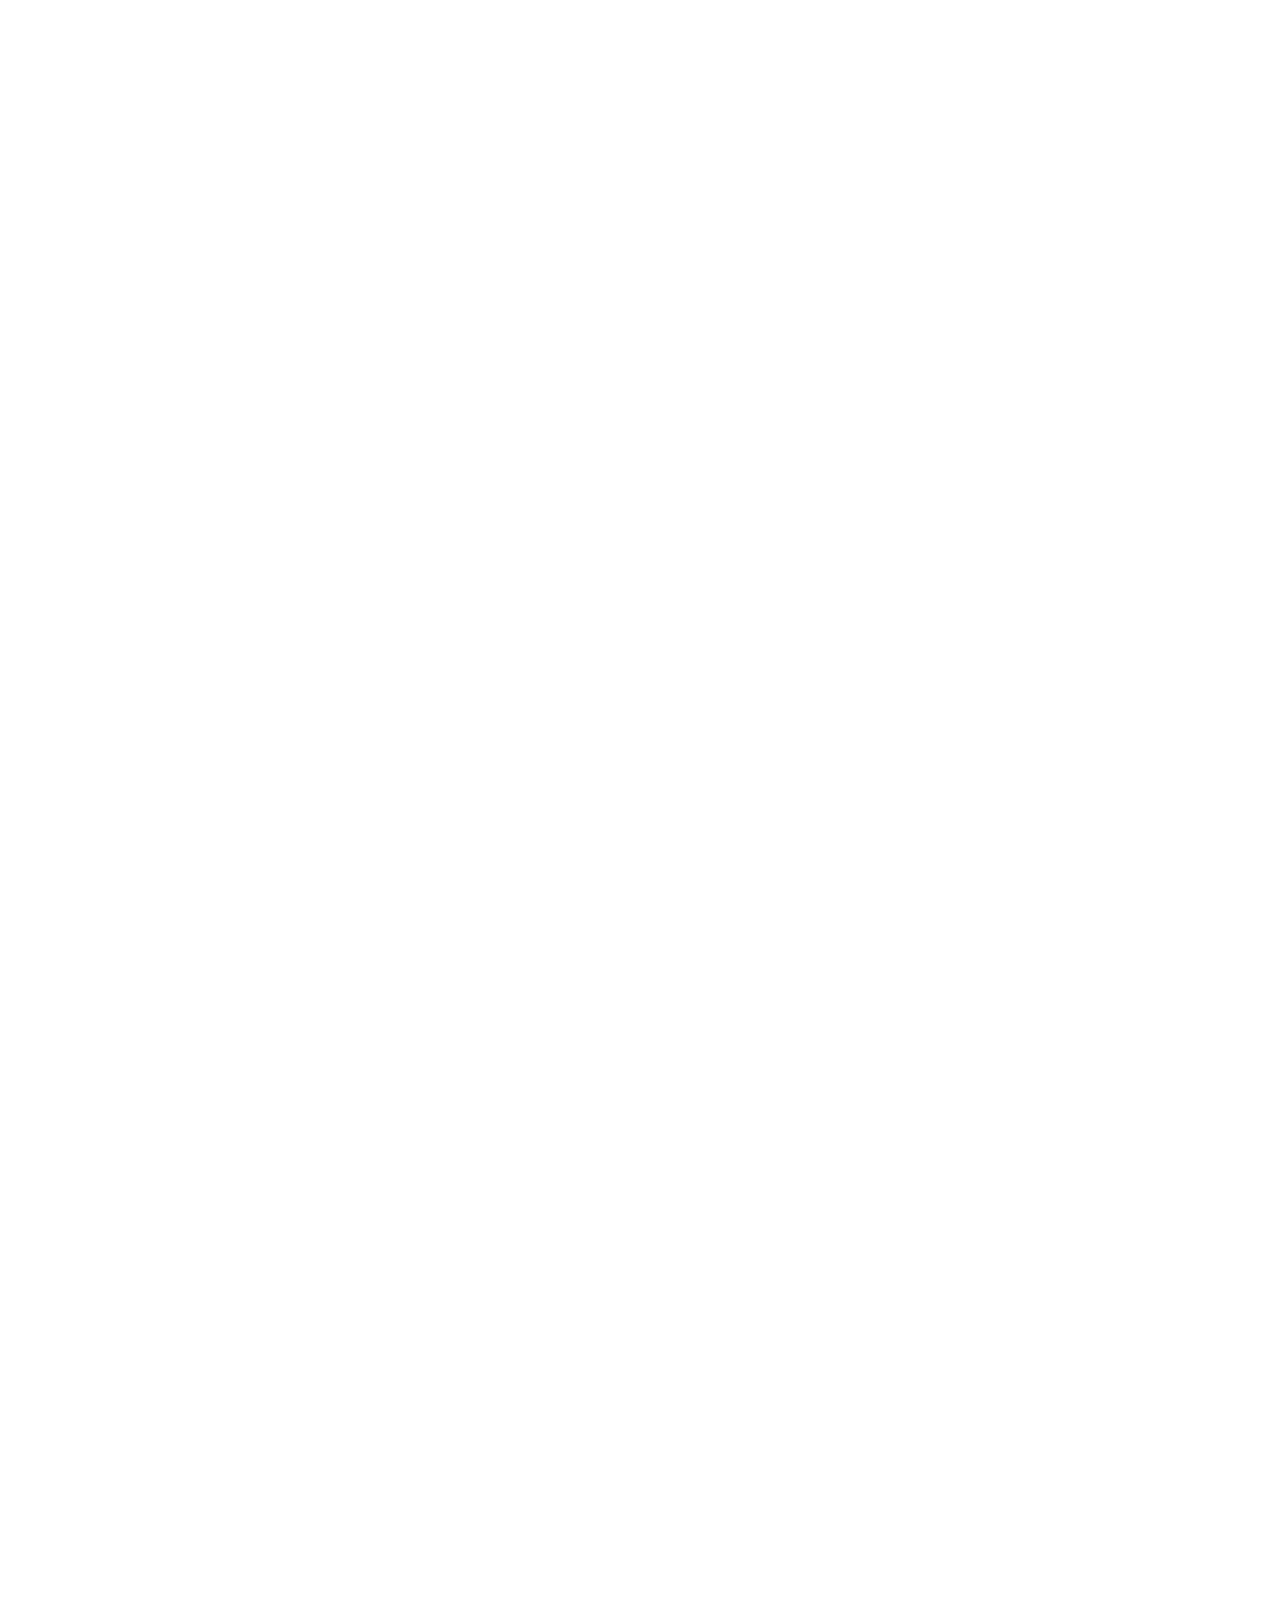
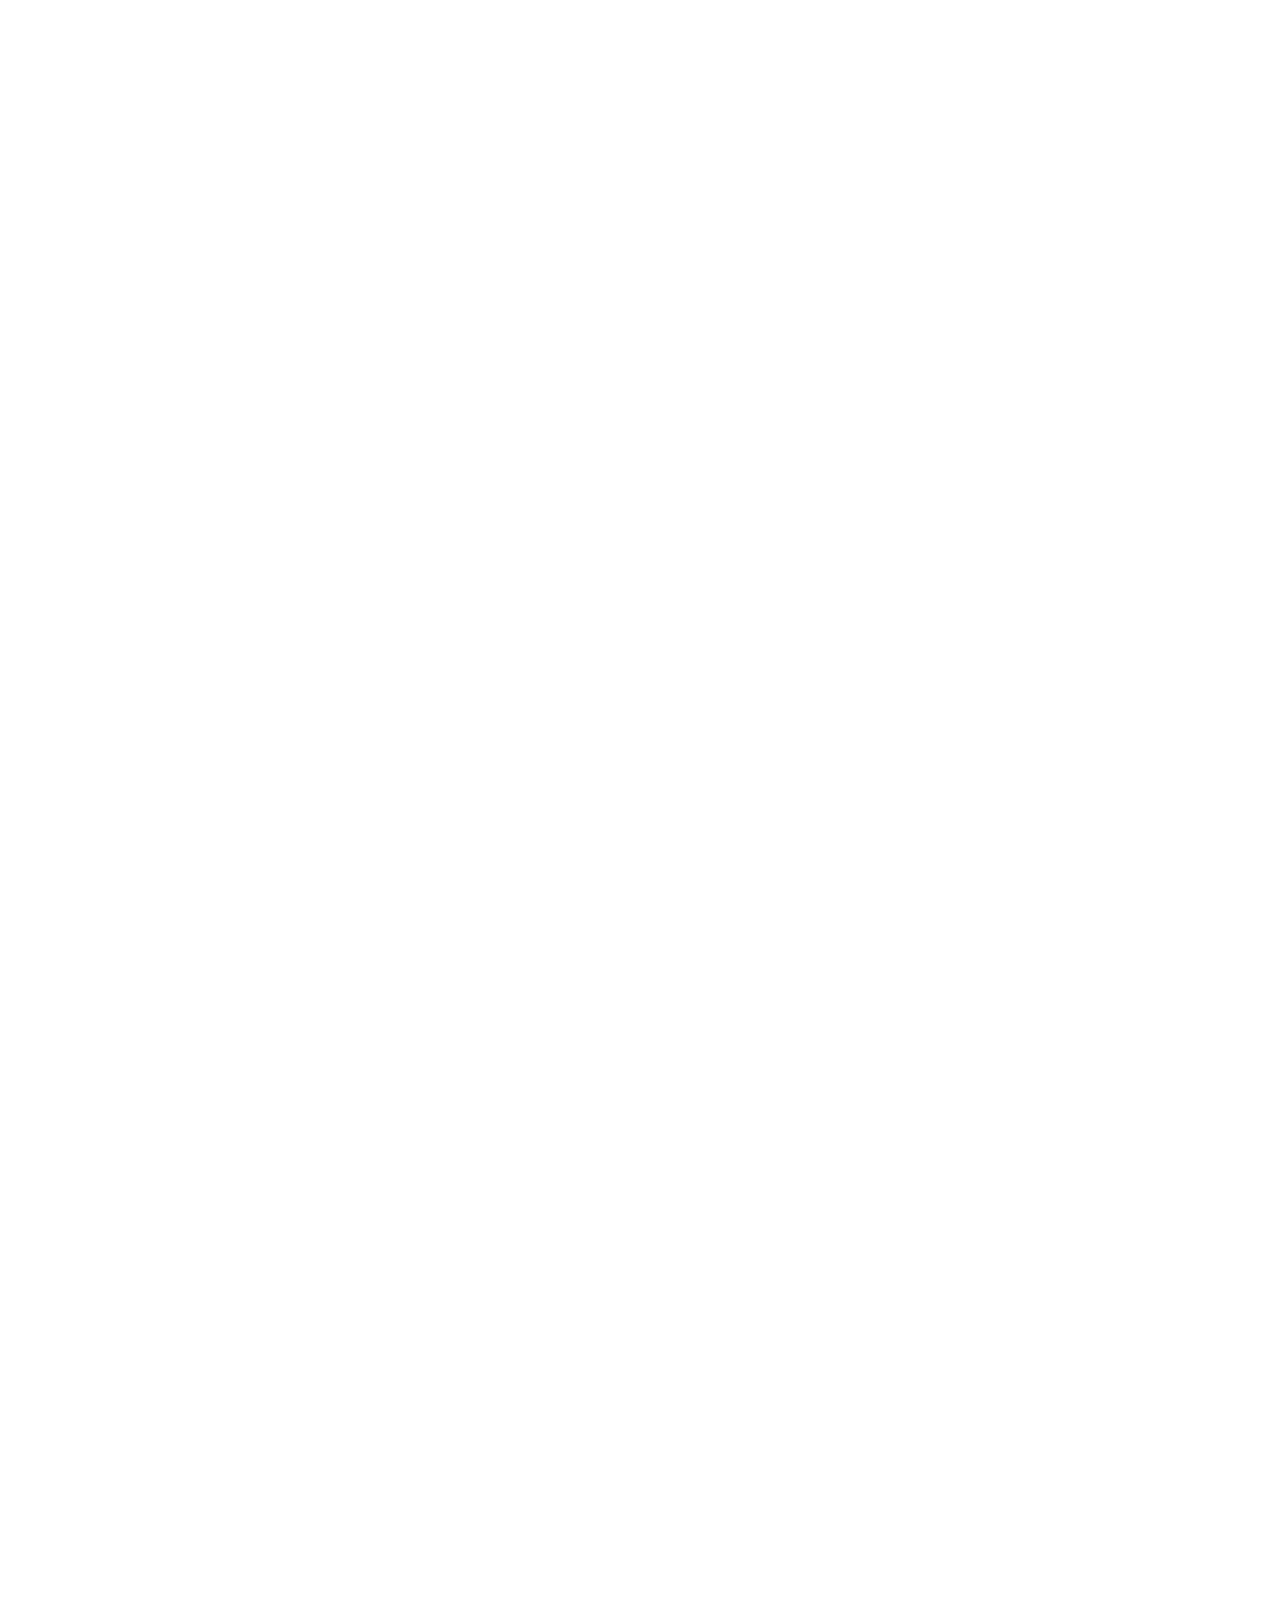
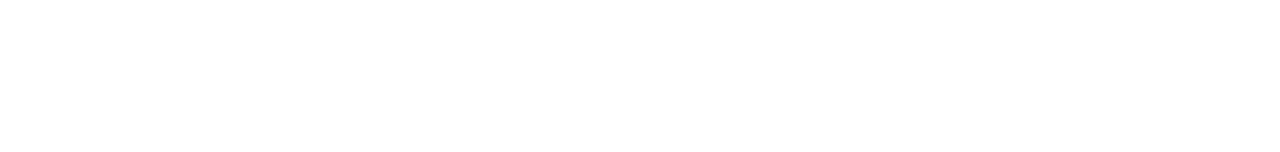
==== about/index.html @ 56423603 "WIP" ====
<!DOCTYPE html>
<html lang="en">
    <head>
        <title>DraftRealm</title>
        <meta charset="UTF-8" />
        <meta name="viewport" content="width=device-width, initial-scale=1" />
        <!--===============================================================================================-->
        <link rel="icon" type="image/png" href="../images/icons/favicon.png" />
        <!--===============================================================================================-->
        <link
            rel="stylesheet"
            type="text/css"
            href="../vendor/bootstrap/css/bootstrap.min.css"
        />
        <!--===============================================================================================-->
        <link
            rel="stylesheet"
            type="text/css"
            href="../fonts/font-awesome-4.7.0/css/font-awesome.min.css"
        />
        <!--===============================================================================================-->
        <link
            rel="stylesheet"
            type="text/css"
            href="../fonts/themify/themify-icons.css"
        />
        <!--===============================================================================================-->
        <link
            rel="stylesheet"
            type="text/css"
            href="../vendor/animate/animate.css"
        />
        <!--===============================================================================================-->
        <link
            rel="stylesheet"
            type="text/css"
            href="../vendor/css-hamburgers/hamburgers.min.css"
        />
        <!--===============================================================================================-->
        <link
            rel="stylesheet"
            type="text/css"
            href="../vendor/animsition/css/animsition.min.css"
        />
        <!--===============================================================================================-->
        <link
            rel="stylesheet"
            type="text/css"
            href="../vendor/select2/select2.min.css"
        />
        <!--===============================================================================================-->
        <link
            rel="stylesheet"
            type="text/css"
            href="../vendor/daterangepicker/daterangepicker.css"
        />
        <!--===============================================================================================-->
        <link
            rel="stylesheet"
            type="text/css"
            href="../vendor/slick/slick.css"
        />
        <!--===============================================================================================-->
        <link
            rel="stylesheet"
            type="text/css"
            href="../vendor/lightbox2/css/lightbox.min.css"
        />
        <!--===============================================================================================-->
        <link rel="stylesheet" type="text/css" href="../css/util.css" />
        <link rel="stylesheet" type="text/css" href="../css/main.css" />
        <!--===============================================================================================-->
    </head>
    <body class="animsition">
        <!-- Header -->
        <header>
            <!-- Header desktop -->
            <div class="wrap-menu-header gradient1 trans-0-4">
                <div class="container h-full">
                    <div class="wrap_header trans-0-3">
                        <!-- Logo -->
                        <a href="../index.html">
                            <h4 style="font-weight: bold; color: #ec1d25">
                                DraftRealm
                            </h4>
                        </a>

                        <!-- Social -->
                        <div class="social flex-w flex-l-m p-r-20">
                            <button
                                class="btn-show-sidebar m-l-33 trans-0-4"
                            ></button>
                        </div>
                    </div>
                </div>
            </div>
        </header>

        <!-- Sidebar -->
        <aside class="sidebar trans-0-4">
            <!-- Button Sidebar ausblenden -->
            <button
                class="btn-hide-sidebar ti-close color0-hov trans-0-4"
            ></button>

            <!-- - -->
            <ul class="menu-sidebar p-t-95 p-b-70">
                <li class="t-center m-b-13">
                    <a href="../index.html" class="txt19">Home</a>
                </li>

                <li class="t-center m-b-13">
                    <a href="../about/index.html" class="txt19">About us</a>
                </li>

                <li class="t-center m-b-13">
                    <a href="../services/index.html" class="txt19">Services</a>
                </li>

                <li class="t-center m-b-13">
                    <a href="../blog/index.html" class="txt19">Blog</a>
                </li>

                <li class="t-center m-b-33">
                    <a href="../contact/index.html" class="txt19">Contact</a>
                </li>
            </ul>

            <!-- - -->
        </aside>

        <section
            class="bg-title-page flex-c-m p-t-160 p-b-80 p-l-15 p-r-15"
            style="background-image: url(../images/bg-title-page-04.jpg)"
        >
            <h2 class="tit6 t-center">About Us</h2>
        </section>

        <!-- Our Story -->
        <section class="bg2-pattern p-t-116 p-b-110 t-center p-l-15 p-r-15">
            <span class="tit2 t-center">
                Passion for Fantasy Sports, Powered by Innovation
            </span>

            <h3 class="tit3 t-center m-b-35 m-t-5">
                Our Journey into the World of Fantasy Sports
            </h3>

            <p class="t-center size32 m-l-r-auto">
                Designs by Kkcreations proudly brings you an immersive fantasy
                sports experience built on a deep passion for gaming, data, and
                competition. Our platform was founded by enthusiasts who dreamed
                of turning strategy and sports knowledge into engaging
                entertainment and rewarding interaction. What started as a small
                project among friends quickly evolved into a growing community
                where every fan, beginner or expert, can challenge themselves
                and Earn Gift Code rewards while competing in thrilling virtual
                leagues.
                <br /><br />
                We set out with a simple yet ambitious goal: to revolutionize
                how fans engage with sports by delivering a fantasy experience
                that’s exciting, intuitive, and rewarding. With a blend of
                creativity and advanced digital tools, we ensure every player
                can craft their dream team and feel the adrenaline of every
                matchday. Our user-centric platform combines rich statistics,
                interactive features, and a streamlined interface to offer the
                ultimate fantasy challenge.
                <br /><br />
                At the heart of everything we do is the community. Every fantasy
                manager matters to us. We work tirelessly to provide a secure,
                fun, and rewarding platform where strategy meets passion. Our
                mission is not just to host fantasy leagues—but to build a
                culture where sports intelligence is celebrated and rewarded.
                With every update, every new feature, and every contest, we
                strive to be your number one choice for fantasy sports.
            </p>
        </section>

        <!-- Business Conferences -->
        <section class="bg1-pattern p-t-120 p-b-105">
            <div class="container">
                <!-- Fantasy Tech -->
                <div class="row">
                    <div class="col-md-6 p-t-45 p-b-30">
                        <div class="wrap-text-business t-center">
                            <span class="tit2 t-center">
                                Next-Gen Fantasy Tools
                            </span>

                            <h3 class="tit3 t-center m-b-35 m-t-5">
                                Technology That Elevates Your Game
                            </h3>

                            <p class="t-center m-b-22 size3 m-l-r-auto">
                                We use cutting-edge technology to offer you an
                                unmatched fantasy sports experience. Our system
                                features real-time analytics, dynamic scoring,
                                and in-depth performance data so you can make
                                informed decisions for your team. With
                                easy-to-navigate dashboards and intuitive team
                                management tools, you stay ahead of the game.
                                Every week, every trade, every lineup
                                matters—and we give you the tech to make every
                                move count. Whether you're strategizing for a
                                big matchup or fine-tuning your roster, we’re
                                here to help you compete smart and Earn Gift
                                Code rewards for top performance.
                            </p>
                        </div>
                    </div>

                    <div class="col-md-6 p-b-30">
                        <div
                            class="wrap-pic-business size2 bo-rad-10 hov-img-zoom m-l-r-auto"
                        >
                            <img src="../images/about2.jpg" alt="IMG-OUR" />
                        </div>
                    </div>
                </div>

                <!-- Custom Fantasy Solutions -->
                <div class="row p-t-170">
                    <div class="col-md-6 p-b-30">
                        <div
                            class="wrap-pic-custom size2 bo-rad-10 hov-img-zoom m-l-r-auto"
                        >
                            <img src="../images/about3.jpg" alt="IMG-OUR" />
                        </div>
                    </div>

                    <div class="col-md-6 p-t-45 p-b-30">
                        <div class="wrap-text-custom t-center">
                            <span class="tit2 t-center">
                                Personalized Fantasy Support
                            </span>

                            <h3 class="tit3 t-center m-b-35 m-t-5">
                                Mission, Vision & Player Goals
                            </h3>

                            <p class="t-center m-b-22 size3 m-l-r-auto">
                                Our mission is to make fantasy sports more
                                accessible, strategic, and fun for all
                                players—while offering exciting ways to Earn
                                Gift Code rewards. We envision a world where
                                fans become team managers, where decisions
                                matter, and where every user can compete with
                                confidence. We tailor our services to match your
                                needs, whether you're entering your first league
                                or managing a dynasty team. Designs by
                                Kkcreations delivers personalized insights,
                                friendly support, and creative enhancements to
                                help you reach your fantasy goals. Join our
                                fantasy family and take your sports passion to
                                the next level.
                            </p>
                        </div>
                    </div>
                </div>
            </div>
        </section>

        <!-- Footer -->
        <footer class="bg1">
            <div class="container p-t-40 p-b-70">
                <div class="row">
                    <div class="col-sm-6 col-md-4 p-t-50">
                        <!-- - -->
                        <h4 class="txt13 m-b-33">Reach Out</h4>

                        <ul class="m-b-70">
                            <li class="txt14 m-b-14">
                                <i
                                    class="fa fa-map-marker fs-16 dis-inline-block size19"
                                    aria-hidden="true"
                                ></i>
                                Hobart St, North Perth WA 6006, Australia
                            </li>

                            <li class="txt14 m-b-14">
                                <i
                                    class="fa fa-phone fs-16 dis-inline-block size19"
                                    aria-hidden="true"
                                ></i>
                                +61413426409
                            </li>

                            <li class="txt14 m-b-14">
                                <i
                                    class="fa fa-envelope fs-13 dis-inline-block size19"
                                    aria-hidden="true"
                                ></i>
                                draft_realm@gmail.com
                            </li>
                        </ul>
                    </div>

                    <div class="col-sm-6 col-md-4 p-t-50">
                        <!-- - -->
                        <h4 class="txt13 m-b-33">Quick Links</h4>
                        <ul style="display: flex; flex-direction: column">
                            <li><a href="index.html">Home</a></li>
                            <li><a href="../about/index.html">About Us</a></li>
                            <li>
                                <a href="../privacy/index.html"
                                    >Privacy Policy</a
                                >
                            </li>
                            <li>
                                <a href="../terms/index.html"
                                    >Terms and Conditions</a
                                >
                            </li>
                        </ul>
                    </div>

                    <div class="col-sm-6 col-md-4 p-t-50">
                        <!-- - -->
                        <h4 class="txt13 m-b-32">Game Time</h4>
                        <ul>
                            <li class="txt14">Live Drafts: 24/7</li>
                            <li class="txt14">Fantasy Challenges: Every Day</li>
                        </ul>
                    </div>
                </div>
            </div>
        </footer>

        <!-- Back to top -->
        <div class="btn-back-to-top bg0-hov" id="myBtn">
            <span class="symbol-btn-back-to-top">
                <i class="fa fa-angle-double-up" aria-hidden="true"></i>
            </span>
        </div>

        <!-- Cookie banner -->
        <div class="cookie-wrapper show">
            <div>
                <i class="bx bx-cookie"></i>
                <h2 style="text-align: center">Cookie Consent</h2>
            </div>

            <div class="data">
                <p>
                    We use cookies to enhance your fantasy sports journey. Enjoy
                    personalized league suggestions, live stats, and more.
                    <a href="cookie-policy.html">Learn more...</a>
                </p>
            </div>

            <div class="buttons">
                <button class="cookie-button" id="acceptBtn">Accept</button>
                <button class="cookie-button" id="declineBtn">Decline</button>
            </div>
        </div>
        <!-- End Cookie banner -->

        <!-- Container Selection1 -->
        <div id="dropDownSelect1"></div>

        <!-- Modal Video 01-->
        <div
            class="modal fade"
            id="modal-video-01"
            tabindex="-1"
            role="dialog"
            aria-hidden="true"
        >
            <div class="modal-dialog" role="document" data-dismiss="modal">
                <div
                    class="close-mo-video-01 trans-0-4"
                    data-dismiss="modal"
                    aria-label="Close"
                >
                    &times;
                </div>

                <div class="wrap-video-mo-01">
                    <div class="w-full wrap-pic-w op-0-0">
                        <img src="../images/icons/video-16-9.jpg" alt="IMG" />
                    </div>
                    <div class="video-mo-01">
                        <iframe
                            src="https://www.youtube.com/embed/5k1hSu2gdKE?rel=0&amp;showinfo=0"
                            allowfullscreen
                        ></iframe>
                    </div>
                </div>
            </div>
        </div>

        <!--===============================================================================================-->
        <script src="https://ajax.googleapis.com/ajax/libs/jquery/3.6.4/jquery.min.js"></script>
        <script
            type="text/javascript"
            src="../vendor/jquery/jquery-3.2.1.min.js"
        ></script>
        <!--===============================================================================================-->
        <script
            type="text/javascript"
            src="../vendor/animsition/js/animsition.min.js"
        ></script>
        <!--===============================================================================================-->
        <script
            type="text/javascript"
            src="../vendor/bootstrap/js/popper.js"
        ></script>
        <script
            type="text/javascript"
            src="../vendor/bootstrap/js/bootstrap.min.js"
        ></script>
        <!--===============================================================================================-->
        <script
            type="text/javascript"
            src="../vendor/select2/select2.min.js"
        ></script>
        <!--===============================================================================================-->
        <script
            type="text/javascript"
            src="../vendor/daterangepicker/moment.min.js"
        ></script>
        <script
            type="text/javascript"
            src="../vendor/daterangepicker/daterangepicker.js"
        ></script>
        <!--===============================================================================================-->
        <script
            type="text/javascript"
            src="../vendor/slick/slick.min.js"
        ></script>
        <script type="text/javascript" src="../js/slick-custom.js"></script>
        <!--===============================================================================================-->
        <script
            type="text/javascript"
            src="../vendor/parallax100/parallax100.js"
        ></script>
        <script type="text/javascript">
            $(".parallax100").parallax100();
        </script>
        <!--===============================================================================================-->
        <script
            type="text/javascript"
            src="../vendor/countdowntime/countdowntime.js"
        ></script>
        <!--===============================================================================================-->
        <script
            type="text/javascript"
            src="../vendor/lightbox2/js/lightbox.min.js"
        ></script>
        <!--===============================================================================================-->
        <script src="../js/main.js"></script>
        <script src="../js/cookiebanner.js"></script>
    </body>
</html>
---- fonts/themify/themify-icons.css ----
@font-face {
	font-family: 'themify';
	src:url('fonts/themify.eot?-fvbane');
	src:url('fonts/themify.eot?#iefix-fvbane') format('embedded-opentype'),
		url('fonts/themify.woff?-fvbane') format('woff'),
		url('fonts/themify.ttf?-fvbane') format('truetype'),
		url('fonts/themify.svg?-fvbane#themify') format('svg');
	font-weight: normal;
	font-style: normal;
}

[class^="ti-"], [class*=" ti-"] {
	font-family: 'themify';
	speak: none;
	font-style: normal;
	font-weight: normal;
	font-variant: normal;
	text-transform: none;
	line-height: 1;

	/* Better Font Rendering =========== */
	-webkit-font-smoothing: antialiased;
	-moz-osx-font-smoothing: grayscale;
}

.ti-wand:before {
	content: "\e600";
}
.ti-volume:before {
	content: "\e601";
}
.ti-user:before {
	content: "\e602";
}
.ti-unlock:before {
	content: "\e603";
}
.ti-unlink:before {
	content: "\e604";
}
.ti-trash:before {
	content: "\e605";
}
.ti-thought:before {
	content: "\e606";
}
.ti-target:before {
	content: "\e607";
}
.ti-tag:before {
	content: "\e608";
}
.ti-tablet:before {
	content: "\e609";
}
.ti-star:before {
	content: "\e60a";
}
.ti-spray:before {
	content: "\e60b";
}
.ti-signal:before {
	content: "\e60c";
}
.ti-shopping-cart:before {
	content: "\e60d";
}
.ti-shopping-cart-full:before {
	content: "\e60e";
}
.ti-settings:before {
	content: "\e60f";
}
.ti-search:before {
	content: "\e610";
}
.ti-zoom-in:before {
	content: "\e611";
}
.ti-zoom-out:before {
	content: "\e612";
}
.ti-cut:before {
	content: "\e613";
}
.ti-ruler:before {
	content: "\e614";
}
.ti-ruler-pencil:before {
	content: "\e615";
}
.ti-ruler-alt:before {
	content: "\e616";
}
.ti-bookmark:before {
	content: "\e617";
}
.ti-bookmark-alt:before {
	content: "\e618";
}
.ti-reload:before {
	content: "\e619";
}
.ti-plus:before {
	content: "\e61a";
}
.ti-pin:before {
	content: "\e61b";
}
.ti-pencil:before {
	content: "\e61c";
}
.ti-pencil-alt:before {
	content: "\e61d";
}
.ti-paint-roller:before {
	content: "\e61e";
}
.ti-paint-bucket:before {
	content: "\e61f";
}
.ti-na:before {
	content: "\e620";
}
.ti-mobile:before {
	content: "\e621";
}
.ti-minus:before {
	content: "\e622";
}
.ti-medall:before {
	content: "\e623";
}
.ti-medall-alt:before {
	content: "\e624";
}
.ti-marker:before {
	content: "\e625";
}
.ti-marker-alt:before {
	content: "\e626";
}
.ti-arrow-up:before {
	content: "\e627";
}
.ti-arrow-right:before {
	content: "\e628";
}
.ti-arrow-left:before {
	content: "\e629";
}
.ti-arrow-down:before {
	content: "\e62a";
}
.ti-lock:before {
	content: "\e62b";
}
.ti-location-arrow:before {
	content: "\e62c";
}
.ti-link:before {
	content: "\e62d";
}
.ti-layout:before {
	content: "\e62e";
}
.ti-layers:before {
	content: "\e62f";
}
.ti-layers-alt:before {
	content: "\e630";
}
.ti-key:before {
	content: "\e631";
}
.ti-import:before {
	content: "\e632";
}
.ti-image:before {
	content: "\e633";
}
.ti-heart:before {
	content: "\e634";
}
.ti-heart-broken:before {
	content: "\e635";
}
.ti-hand-stop:before {
	content: "\e636";
}
.ti-hand-open:before {
	content: "\e637";
}
.ti-hand-drag:before {
	content: "\e638";
}
.ti-folder:before {
	content: "\e639";
}
.ti-flag:before {
	content: "\e63a";
}
.ti-flag-alt:before {
	content: "\e63b";
}
.ti-flag-alt-2:before {
	content: "\e63c";
}
.ti-eye:before {
	content: "\e63d";
}
.ti-export:before {
	content: "\e63e";
}
.ti-exchange-vertical:before {
	content: "\e63f";
}
.ti-desktop:before {
	content: "\e640";
}
.ti-cup:before {
	content: "\e641";
}
.ti-crown:before {
	content: "\e642";
}
.ti-comments:before {
	content: "\e643";
}
.ti-comment:before {
	content: "\e644";
}
.ti-comment-alt:before {
	content: "\e645";
}
.ti-close:before {
	content: "\e646";
}
.ti-clip:before {
	content: "\e647";
}
.ti-angle-up:before {
	content: "\e648";
}
.ti-angle-right:before {
	content: "\e649";
}
.ti-angle-left:before {
	content: "\e64a";
}
.ti-angle-down:before {
	content: "\e64b";
}
.ti-check:before {
	content: "\e64c";
}
.ti-check-box:before {
	content: "\e64d";
}
.ti-camera:before {
	content: "\e64e";
}
.ti-announcement:before {
	content: "\e64f";
}
.ti-brush:before {
	content: "\e650";
}
.ti-briefcase:before {
	content: "\e651";
}
.ti-bolt:before {
	content: "\e652";
}
.ti-bolt-alt:before {
	content: "\e653";
}
.ti-blackboard:before {
	content: "\e654";
}
.ti-bag:before {
	content: "\e655";
}
.ti-move:before {
	content: "\e656";
}
.ti-arrows-vertical:before {
	content: "\e657";
}
.ti-arrows-horizontal:before {
	content: "\e658";
}
.ti-fullscreen:before {
	content: "\e659";
}
.ti-arrow-top-right:before {
	content: "\e65a";
}
.ti-arrow-top-left:before {
	content: "\e65b";
}
.ti-arrow-circle-up:before {
	content: "\e65c";
}
.ti-arrow-circle-right:before {
	content: "\e65d";
}
.ti-arrow-circle-left:before {
	content: "\e65e";
}
.ti-arrow-circle-down:before {
	content: "\e65f";
}
.ti-angle-double-up:before {
	content: "\e660";
}
.ti-angle-double-right:before {
	content: "\e661";
}
.ti-angle-double-left:before {
	content: "\e662";
}
.ti-angle-double-down:before {
	content: "\e663";
}
.ti-zip:before {
	content: "\e664";
}
.ti-world:before {
	content: "\e665";
}
.ti-wheelchair:before {
	content: "\e666";
}
.ti-view-list:before {
	content: "\e667";
}
.ti-view-list-alt:before {
	content: "\e668";
}
.ti-view-grid:before {
	content: "\e669";
}
.ti-uppercase:before {
	content: "\e66a";
}
.ti-upload:before {
	content: "\e66b";
}
.ti-underline:before {
	content: "\e66c";
}
.ti-truck:before {
	content: "\e66d";
}
.ti-timer:before {
	content: "\e66e";
}
.ti-ticket:before {
	content: "\e66f";
}
.ti-thumb-up:before {
	content: "\e670";
}
.ti-thumb-down:before {
	content: "\e671";
}
.ti-text:before {
	content: "\e672";
}
.ti-stats-up:before {
	content: "\e673";
}
.ti-stats-down:before {
	content: "\e674";
}
.ti-split-v:before {
	content: "\e675";
}
.ti-split-h:before {
	content: "\e676";
}
.ti-smallcap:before {
	content: "\e677";
}
.ti-shine:before {
	content: "\e678";
}
.ti-shift-right:before {
	content: "\e679";
}
.ti-shift-left:before {
	content: "\e67a";
}
.ti-shield:before {
	content: "\e67b";
}
.ti-notepad:before {
	content: "\e67c";
}
.ti-server:before {
	content: "\e67d";
}
.ti-quote-right:before {
	content: "\e67e";
}
.ti-quote-left:before {
	content: "\e67f";
}
.ti-pulse:before {
	content: "\e680";
}
.ti-printer:before {
	content: "\e681";
}
.ti-power-off:before {
	content: "\e682";
}
.ti-plug:before {
	content: "\e683";
}
.ti-pie-chart:before {
	content: "\e684";
}
.ti-paragraph:before {
	content: "\e685";
}
.ti-panel:before {
	content: "\e686";
}
.ti-package:before {
	content: "\e687";
}
.ti-music:before {
	content: "\e688";
}
.ti-music-alt:before {
	content: "\e689";
}
.ti-mouse:before {
	content: "\e68a";
}
.ti-mouse-alt:before {
	content: "\e68b";
}
.ti-money:before {
	content: "\e68c";
}
.ti-microphone:before {
	content: "\e68d";
}
.ti-menu:before {
	content: "\e68e";
}
.ti-menu-alt:before {
	content: "\e68f";
}
.ti-map:before {
	content: "\e690";
}
.ti-map-alt:before {
	content: "\e691";
}
.ti-loop:before {
	content: "\e692";
}
.ti-location-pin:before {
	content: "\e693";
}
.ti-list:before {
	content: "\e694";
}
.ti-light-bulb:before {
	content: "\e695";
}
.ti-Italic:before {
	content: "\e696";
}
.ti-info:before {
	content: "\e697";
}
.ti-infinite:before {
	content: "\e698";
}
.ti-id-badge:before {
	content: "\e699";
}
.ti-hummer:before {
	content: "\e69a";
}
.ti-home:before {
	content: "\e69b";
}
.ti-help:before {
	content: "\e69c";
}
.ti-headphone:before {
	content: "\e69d";
}
.ti-harddrives:before {
	content: "\e69e";
}
.ti-harddrive:before {
	content: "\e69f";
}
.ti-gift:before {
	content: "\e6a0";
}
.ti-game:before {
	content: "\e6a1";
}
.ti-filter:before {
	content: "\e6a2";
}
.ti-files:before {
	content: "\e6a3";
}
.ti-file:before {
	content: "\e6a4";
}
.ti-eraser:before {
	content: "\e6a5";
}
.ti-envelope:before {
	content: "\e6a6";
}
.ti-download:before {
	content: "\e6a7";
}
.ti-direction:before {
	content: "\e6a8";
}
.ti-direction-alt:before {
	content: "\e6a9";
}
.ti-dashboard:before {
	content: "\e6aa";
}
.ti-control-stop:before {
	content: "\e6ab";
}
.ti-control-shuffle:before {
	content: "\e6ac";
}
.ti-control-play:before {
	content: "\e6ad";
}
.ti-control-pause:before {
	content: "\e6ae";
}
.ti-control-forward:before {
	content: "\e6af";
}
.ti-control-backward:before {
	content: "\e6b0";
}
.ti-cloud:before {
	content: "\e6b1";
}
.ti-cloud-up:before {
	content: "\e6b2";
}
.ti-cloud-down:before {
	content: "\e6b3";
}
.ti-clipboard:before {
	content: "\e6b4";
}
.ti-car:before {
	content: "\e6b5";
}
.ti-calendar:before {
	content: "\e6b6";
}
.ti-book:before {
	content: "\e6b7";
}
.ti-bell:before {
	content: "\e6b8";
}
.ti-basketball:before {
	content: "\e6b9";
}
.ti-bar-chart:before {
	content: "\e6ba";
}
.ti-bar-chart-alt:before {
	content: "\e6bb";
}
.ti-back-right:before {
	content: "\e6bc";
}
.ti-back-left:before {
	content: "\e6bd";
}
.ti-arrows-corner:before {
	content: "\e6be";
}
.ti-archive:before {
	content: "\e6bf";
}
.ti-anchor:before {
	content: "\e6c0";
}
.ti-align-right:before {
	content: "\e6c1";
}
.ti-align-left:before {
	content: "\e6c2";
}
.ti-align-justify:before {
	content: "\e6c3";
}
.ti-align-center:before {
	content: "\e6c4";
}
.ti-alert:before {
	content: "\e6c5";
}
.ti-alarm-clock:before {
	content: "\e6c6";
}
.ti-agenda:before {
	content: "\e6c7";
}
.ti-write:before {
	content: "\e6c8";
}
.ti-window:before {
	content: "\e6c9";
}
.ti-widgetized:before {
	content: "\e6ca";
}
.ti-widget:before {
	content: "\e6cb";
}
.ti-widget-alt:before {
	content: "\e6cc";
}
.ti-wallet:before {
	content: "\e6cd";
}
.ti-video-clapper:before {
	content: "\e6ce";
}
.ti-video-camera:before {
	content: "\e6cf";
}
.ti-vector:before {
	content: "\e6d0";
}
.ti-themify-logo:before {
	content: "\e6d1";
}
.ti-themify-favicon:before {
	content: "\e6d2";
}
.ti-themify-favicon-alt:before {
	content: "\e6d3";
}
.ti-support:before {
	content: "\e6d4";
}
.ti-stamp:before {
	content: "\e6d5";
}
.ti-split-v-alt:before {
	content: "\e6d6";
}
.ti-slice:before {
	content: "\e6d7";
}
.ti-shortcode:before {
	content: "\e6d8";
}
.ti-shift-right-alt:before {
	content: "\e6d9";
}
.ti-shift-left-alt:before {
	content: "\e6da";
}
.ti-ruler-alt-2:before {
	content: "\e6db";
}
.ti-receipt:before {
	content: "\e6dc";
}
.ti-pin2:before {
	content: "\e6dd";
}
.ti-pin-alt:before {
	content: "\e6de";
}
.ti-pencil-alt2:before {
	content: "\e6df";
}
.ti-palette:before {
	content: "\e6e0";
}
.ti-more:before {
	content: "\e6e1";
}
.ti-more-alt:before {
	content: "\e6e2";
}
.ti-microphone-alt:before {
	content: "\e6e3";
}
.ti-magnet:before {
	content: "\e6e4";
}
.ti-line-double:before {
	content: "\e6e5";
}
.ti-line-dotted:before {
	content: "\e6e6";
}
.ti-line-dashed:before {
	content: "\e6e7";
}
.ti-layout-width-full:before {
	content: "\e6e8";
}
.ti-layout-width-default:before {
	content: "\e6e9";
}
.ti-layout-width-default-alt:before {
	content: "\e6ea";
}
.ti-layout-tab:before {
	content: "\e6eb";
}
.ti-layout-tab-window:before {
	content: "\e6ec";
}
.ti-layout-tab-v:before {
	content: "\e6ed";
}
.ti-layout-tab-min:before {
	content: "\e6ee";
}
.ti-layout-slider:before {
	content: "\e6ef";
}
.ti-layout-slider-alt:before {
	content: "\e6f0";
}
.ti-layout-sidebar-right:before {
	content: "\e6f1";
}
.ti-layout-sidebar-none:before {
	content: "\e6f2";
}
.ti-layout-sidebar-left:before {
	content: "\e6f3";
}
.ti-layout-placeholder:before {
	content: "\e6f4";
}
.ti-layout-menu:before {
	content: "\e6f5";
}
.ti-layout-menu-v:before {
	content: "\e6f6";
}
.ti-layout-menu-separated:before {
	content: "\e6f7";
}
.ti-layout-menu-full:before {
	content: "\e6f8";
}
.ti-layout-media-right-alt:before {
	content: "\e6f9";
}
.ti-layout-media-right:before {
	content: "\e6fa";
}
.ti-layout-media-overlay:before {
	content: "\e6fb";
}
.ti-layout-media-overlay-alt:before {
	content: "\e6fc";
}
.ti-layout-media-overlay-alt-2:before {
	content: "\e6fd";
}
.ti-layout-media-left-alt:before {
	content: "\e6fe";
}
.ti-layout-media-left:before {
	content: "\e6ff";
}
.ti-layout-media-center-alt:before {
	content: "\e700";
}
.ti-layout-media-center:before {
	content: "\e701";
}
.ti-layout-list-thumb:before {
	content: "\e702";
}
.ti-layout-list-thumb-alt:before {
	content: "\e703";
}
.ti-layout-list-post:before {
	content: "\e704";
}
.ti-layout-list-large-image:before {
	content: "\e705";
}
.ti-layout-line-solid:before {
	content: "\e706";
}
.ti-layout-grid4:before {
	content: "\e707";
}
.ti-layout-grid3:before {
	content: "\e708";
}
.ti-layout-grid2:before {
	content: "\e709";
}
.ti-layout-grid2-thumb:before {
	content: "\e70a";
}
.ti-layout-cta-right:before {
	content: "\e70b";
}
.ti-layout-cta-left:before {
	content: "\e70c";
}
.ti-layout-cta-center:before {
	content: "\e70d";
}
.ti-layout-cta-btn-right:before {
	content: "\e70e";
}
.ti-layout-cta-btn-left:before {
	content: "\e70f";
}
.ti-layout-column4:before {
	content: "\e710";
}
.ti-layout-column3:before {
	content: "\e711";
}
.ti-layout-column2:before {
	content: "\e712";
}
.ti-layout-accordion-separated:before {
	content: "\e713";
}
.ti-layout-accordion-merged:before {
	content: "\e714";
}
.ti-layout-accordion-list:before {
	content: "\e715";
}
.ti-ink-pen:before {
	content: "\e716";
}
.ti-info-alt:before {
	content: "\e717";
}
.ti-help-alt:before {
	content: "\e718";
}
.ti-headphone-alt:before {
	content: "\e719";
}
.ti-hand-point-up:before {
	content: "\e71a";
}
.ti-hand-point-right:before {
	content: "\e71b";
}
.ti-hand-point-left:before {
	content: "\e71c";
}
.ti-hand-point-down:before {
	content: "\e71d";
}
.ti-gallery:before {
	content: "\e71e";
}
.ti-face-smile:before {
	content: "\e71f";
}
.ti-face-sad:before {
	content: "\e720";
}
.ti-credit-card:before {
	content: "\e721";
}
.ti-control-skip-forward:before {
	content: "\e722";
}
.ti-control-skip-backward:before {
	content: "\e723";
}
.ti-control-record:before {
	content: "\e724";
}
.ti-control-eject:before {
	content: "\e725";
}
.ti-comments-smiley:before {
	content: "\e726";
}
.ti-brush-alt:before {
	content: "\e727";
}
.ti-youtube:before {
	content: "\e728";
}
.ti-vimeo:before {
	content: "\e729";
}
.ti-twitter:before {
	content: "\e72a";
}
.ti-time:before {
	content: "\e72b";
}
.ti-tumblr:before {
	content: "\e72c";
}
.ti-skype:before {
	content: "\e72d";
}
.ti-share:before {
	content: "\e72e";
}
.ti-share-alt:before {
	content: "\e72f";
}
.ti-rocket:before {
	content: "\e730";
}
.ti-pinterest:before {
	content: "\e731";
}
.ti-new-window:before {
	content: "\e732";
}
.ti-microsoft:before {
	content: "\e733";
}
.ti-list-ol:before {
	content: "\e734";
}
.ti-linkedin:before {
	content: "\e735";
}
.ti-layout-sidebar-2:before {
	content: "\e736";
}
.ti-layout-grid4-alt:before {
	content: "\e737";
}
.ti-layout-grid3-alt:before {
	content: "\e738";
}
.ti-layout-grid2-alt:before {
	content: "\e739";
}
.ti-layout-column4-alt:before {
	content: "\e73a";
}
.ti-layout-column3-alt:before {
	content: "\e73b";
}
.ti-layout-column2-alt:before {
	content: "\e73c";
}
.ti-instagram:before {
	content: "\e73d";
}
.ti-google:before {
	content: "\e73e";
}
.ti-github:before {
	content: "\e73f";
}
.ti-flickr:before {
	content: "\e740";
}
.ti-facebook:before {
	content: "\e741";
}
.ti-dropbox:before {
	content: "\e742";
}
.ti-dribbble:before {
	content: "\e743";
}
.ti-apple:before {
	content: "\e744";
}
.ti-android:before {
	content: "\e745";
}
.ti-save:before {
	content: "\e746";
}
.ti-save-alt:before {
	content: "\e747";
}
.ti-yahoo:before {
	content: "\e748";
}
.ti-wordpress:before {
	content: "\e749";
}
.ti-vimeo-alt:before {
	content: "\e74a";
}
.ti-twitter-alt:before {
	content: "\e74b";
}
.ti-tumblr-alt:before {
	content: "\e74c";
}
.ti-trello:before {
	content: "\e74d";
}
.ti-stack-overflow:before {
	content: "\e74e";
}
.ti-soundcloud:before {
	content: "\e74f";
}
.ti-sharethis:before {
	content: "\e750";
}
.ti-sharethis-alt:before {
	content: "\e751";
}
.ti-reddit:before {
	content: "\e752";
}
.ti-pinterest-alt:before {
	content: "\e753";
}
.ti-microsoft-alt:before {
	content: "\e754";
}
.ti-linux:before {
	content: "\e755";
}
.ti-jsfiddle:before {
	content: "\e756";
}
.ti-joomla:before {
	content: "\e757";
}
.ti-html5:before {
	content: "\e758";
}
.ti-flickr-alt:before {
	content: "\e759";
}
.ti-email:before {
	content: "\e75a";
}
.ti-drupal:before {
	content: "\e75b";
}
.ti-dropbox-alt:before {
	content: "\e75c";
}
.ti-css3:before {
	content: "\e75d";
}
.ti-rss:before {
	content: "\e75e";
}
.ti-rss-alt:before {
	content: "\e75f";
}
---- vendor/css-hamburgers/hamburgers.min.css ----
/*!
 * Hamburgers
 * @description Tasty CSS-animated hamburgers
 * @author Jonathan Suh @jonsuh
 * @site https://jonsuh.com/hamburgers
 * @link https://github.com/jonsuh/hamburgers
 */.hamburger{font:inherit;display:inline-block;overflow:visible;margin:0;padding:15px;cursor:pointer;transition-timing-function:linear;transition-duration:.15s;transition-property:opacity,filter;text-transform:none;color:inherit;border:0;background-color:transparent}.hamburger:hover{opacity:.7}.hamburger-box{position:relative;display:inline-block;width:40px;height:24px}.hamburger-inner{top:50%;display:block;margin-top:-2px}.hamburger-inner,.hamburger-inner:after,.hamburger-inner:before{position:absolute;width:40px;height:4px;transition-timing-function:ease;transition-duration:.15s;transition-property:transform;border-radius:4px;background-color:#000}.hamburger-inner:after,.hamburger-inner:before{display:block;content:''}.hamburger-inner:before{top:-10px}.hamburger-inner:after{bottom:-10px}.hamburger--3dx .hamburger-box{perspective:80px}.hamburger--3dx .hamburger-inner{transition:transform .2s cubic-bezier(.645,.045,.355,1),background-color 0s cubic-bezier(.645,.045,.355,1) .1s}.hamburger--3dx .hamburger-inner:after,.hamburger--3dx .hamburger-inner:before{transition:transform 0s cubic-bezier(.645,.045,.355,1) .1s}.hamburger--3dx.is-active .hamburger-inner{transform:rotateY(180deg);background-color:transparent}.hamburger--3dx.is-active .hamburger-inner:before{transform:translate3d(0,10px,0) rotate(45deg)}.hamburger--3dx.is-active .hamburger-inner:after{transform:translate3d(0,-10px,0) rotate(-45deg)}.hamburger--3dx-r .hamburger-box{perspective:80px}.hamburger--3dx-r .hamburger-inner{transition:transform .2s cubic-bezier(.645,.045,.355,1),background-color 0s cubic-bezier(.645,.045,.355,1) .1s}.hamburger--3dx-r .hamburger-inner:after,.hamburger--3dx-r .hamburger-inner:before{transition:transform 0s cubic-bezier(.645,.045,.355,1) .1s}.hamburger--3dx-r.is-active .hamburger-inner{transform:rotateY(-180deg);background-color:transparent}.hamburger--3dx-r.is-active .hamburger-inner:before{transform:translate3d(0,10px,0) rotate(45deg)}.hamburger--3dx-r.is-active .hamburger-inner:after{transform:translate3d(0,-10px,0) rotate(-45deg)}.hamburger--3dy .hamburger-box{perspective:80px}.hamburger--3dy .hamburger-inner{transition:transform .2s cubic-bezier(.645,.045,.355,1),background-color 0s cubic-bezier(.645,.045,.355,1) .1s}.hamburger--3dy .hamburger-inner:after,.hamburger--3dy .hamburger-inner:before{transition:transform 0s cubic-bezier(.645,.045,.355,1) .1s}.hamburger--3dy.is-active .hamburger-inner{transform:rotateX(-180deg);background-color:transparent}.hamburger--3dy.is-active .hamburger-inner:before{transform:translate3d(0,10px,0) rotate(45deg)}.hamburger--3dy.is-active .hamburger-inner:after{transform:translate3d(0,-10px,0) rotate(-45deg)}.hamburger--3dy-r .hamburger-box{perspective:80px}.hamburger--3dy-r .hamburger-inner{transition:transform .2s cubic-bezier(.645,.045,.355,1),background-color 0s cubic-bezier(.645,.045,.355,1) .1s}.hamburger--3dy-r .hamburger-inner:after,.hamburger--3dy-r .hamburger-inner:before{transition:transform 0s cubic-bezier(.645,.045,.355,1) .1s}.hamburger--3dy-r.is-active .hamburger-inner{transform:rotateX(180deg);background-color:transparent}.hamburger--3dy-r.is-active .hamburger-inner:before{transform:translate3d(0,10px,0) rotate(45deg)}.hamburger--3dy-r.is-active .hamburger-inner:after{transform:translate3d(0,-10px,0) rotate(-45deg)}.hamburger--arrow.is-active .hamburger-inner:before{transform:translate3d(-8px,0,0) rotate(-45deg) scaleX(.7)}.hamburger--arrow.is-active .hamburger-inner:after{transform:translate3d(-8px,0,0) rotate(45deg) scaleX(.7)}.hamburger--arrow-r.is-active .hamburger-inner:before{transform:translate3d(8px,0,0) rotate(45deg) scaleX(.7)}.hamburger--arrow-r.is-active .hamburger-inner:after{transform:translate3d(8px,0,0) rotate(-45deg) scaleX(.7)}.hamburger--arrowalt .hamburger-inner:before{transition:top .1s ease .15s,transform .15s cubic-bezier(.165,.84,.44,1)}.hamburger--arrowalt .hamburger-inner:after{transition:bottom .1s ease .15s,transform .15s cubic-bezier(.165,.84,.44,1)}.hamburger--arrowalt.is-active .hamburger-inner:before{top:0;transition:top .1s ease,transform .15s cubic-bezier(.895,.03,.685,.22) .1s;transform:translate3d(-8px,-10px,0) rotate(-45deg) scaleX(.7)}.hamburger--arrowalt.is-active .hamburger-inner:after{bottom:0;transition:bottom .1s ease,transform .15s cubic-bezier(.895,.03,.685,.22) .1s;transform:translate3d(-8px,10px,0) rotate(45deg) scaleX(.7)}.hamburger--arrowalt-r .hamburger-inner:before{transition:top .1s ease .15s,transform .15s cubic-bezier(.165,.84,.44,1)}.hamburger--arrowalt-r .hamburger-inner:after{transition:bottom .1s ease .15s,transform .15s cubic-bezier(.165,.84,.44,1)}.hamburger--arrowalt-r.is-active .hamburger-inner:before{top:0;transition:top .1s ease,transform .15s cubic-bezier(.895,.03,.685,.22) .1s;transform:translate3d(8px,-10px,0) rotate(45deg) scaleX(.7)}.hamburger--arrowalt-r.is-active .hamburger-inner:after{bottom:0;transition:bottom .1s ease,transform .15s cubic-bezier(.895,.03,.685,.22) .1s;transform:translate3d(8px,10px,0) rotate(-45deg) scaleX(.7)}.hamburger--boring .hamburger-inner,.hamburger--boring .hamburger-inner:after,.hamburger--boring .hamburger-inner:before{transition-property:none}.hamburger--boring.is-active .hamburger-inner{transform:rotate(45deg)}.hamburger--boring.is-active .hamburger-inner:before{top:0;opacity:0}.hamburger--boring.is-active .hamburger-inner:after{bottom:0;transform:rotate(-90deg)}.hamburger--collapse .hamburger-inner{top:auto;bottom:0;transition-delay:.15s;transition-timing-function:cubic-bezier(.55,.055,.675,.19);transition-duration:.15s}.hamburger--collapse .hamburger-inner:after{top:-20px;transition:top .3s cubic-bezier(.33333,.66667,.66667,1) .3s,opacity .1s linear}.hamburger--collapse .hamburger-inner:before{transition:top .12s cubic-bezier(.33333,.66667,.66667,1) .3s,transform .15s cubic-bezier(.55,.055,.675,.19)}.hamburger--collapse.is-active .hamburger-inner{transition-delay:.32s;transition-timing-function:cubic-bezier(.215,.61,.355,1);transform:translate3d(0,-10px,0) rotate(-45deg)}.hamburger--collapse.is-active .hamburger-inner:after{top:0;transition:top .3s cubic-bezier(.33333,0,.66667,.33333),opacity .1s linear .27s;opacity:0}.hamburger--collapse.is-active .hamburger-inner:before{top:0;transition:top .12s cubic-bezier(.33333,0,.66667,.33333) .18s,transform .15s cubic-bezier(.215,.61,.355,1) .42s;transform:rotate(-90deg)}.hamburger--collapse-r .hamburger-inner{top:auto;bottom:0;transition-delay:.15s;transition-timing-function:cubic-bezier(.55,.055,.675,.19);transition-duration:.15s}.hamburger--collapse-r .hamburger-inner:after{top:-20px;transition:top .3s cubic-bezier(.33333,.66667,.66667,1) .3s,opacity .1s linear}.hamburger--collapse-r .hamburger-inner:before{transition:top .12s cubic-bezier(.33333,.66667,.66667,1) .3s,transform .15s cubic-bezier(.55,.055,.675,.19)}.hamburger--collapse-r.is-active .hamburger-inner{transition-delay:.32s;transition-timing-function:cubic-bezier(.215,.61,.355,1);transform:translate3d(0,-10px,0) rotate(45deg)}.hamburger--collapse-r.is-active .hamburger-inner:after{top:0;transition:top .3s cubic-bezier(.33333,0,.66667,.33333),opacity .1s linear .27s;opacity:0}.hamburger--collapse-r.is-active .hamburger-inner:before{top:0;transition:top .12s cubic-bezier(.33333,0,.66667,.33333) .18s,transform .15s cubic-bezier(.215,.61,.355,1) .42s;transform:rotate(90deg)}.hamburger--elastic .hamburger-inner{top:2px;transition-timing-function:cubic-bezier(.68,-.55,.265,1.55);transition-duration:.4s}.hamburger--elastic .hamburger-inner:before{top:10px;transition:opacity .15s ease .4s}.hamburger--elastic .hamburger-inner:after{top:20px;transition:transform .4s cubic-bezier(.68,-.55,.265,1.55)}.hamburger--elastic.is-active .hamburger-inner{transition-delay:.1s;transform:translate3d(0,10px,0) rotate(135deg)}.hamburger--elastic.is-active .hamburger-inner:before{transition-delay:0s;opacity:0}.hamburger--elastic.is-active .hamburger-inner:after{transition-delay:.1s;transform:translate3d(0,-20px,0) rotate(-270deg)}.hamburger--elastic-r .hamburger-inner{top:2px;transition-timing-function:cubic-bezier(.68,-.55,.265,1.55);transition-duration:.4s}.hamburger--elastic-r .hamburger-inner:before{top:10px;transition:opacity .15s ease .4s}.hamburger--elastic-r .hamburger-inner:after{top:20px;transition:transform .4s cubic-bezier(.68,-.55,.265,1.55)}.hamburger--elastic-r.is-active .hamburger-inner{transition-delay:.1s;transform:translate3d(0,10px,0) rotate(-135deg)}.hamburger--elastic-r.is-active .hamburger-inner:before{transition-delay:0s;opacity:0}.hamburger--elastic-r.is-active .hamburger-inner:after{transition-delay:.1s;transform:translate3d(0,-20px,0) rotate(270deg)}.hamburger--emphatic{overflow:hidden}.hamburger--emphatic .hamburger-inner{transition:background-color .2s ease-in .25s}.hamburger--emphatic .hamburger-inner:before{left:0;transition:transform .2s cubic-bezier(.6,.04,.98,.335),top .05s linear .2s,left .2s ease-in .25s}.hamburger--emphatic .hamburger-inner:after{top:10px;right:0;transition:transform .2s cubic-bezier(.6,.04,.98,.335),top .05s linear .2s,right .2s ease-in .25s}.hamburger--emphatic.is-active .hamburger-inner{transition-delay:0s;transition-timing-function:ease-out;background-color:transparent}.hamburger--emphatic.is-active .hamburger-inner:before{top:-80px;left:-80px;transition:left .2s ease-out,top .05s linear .2s,transform .2s cubic-bezier(.075,.82,.165,1) .25s;transform:translate3d(80px,80px,0) rotate(45deg)}.hamburger--emphatic.is-active .hamburger-inner:after{top:-80px;right:-80px;transition:right .2s ease-out,top .05s linear .2s,transform .2s cubic-bezier(.075,.82,.165,1) .25s;transform:translate3d(-80px,80px,0) rotate(-45deg)}.hamburger--emphatic-r{overflow:hidden}.hamburger--emphatic-r .hamburger-inner{transition:background-color .2s ease-in .25s}.hamburger--emphatic-r .hamburger-inner:before{left:0;transition:transform .2s cubic-bezier(.6,.04,.98,.335),top .05s linear .2s,left .2s ease-in .25s}.hamburger--emphatic-r .hamburger-inner:after{top:10px;right:0;transition:transform .2s cubic-bezier(.6,.04,.98,.335),top .05s linear .2s,right .2s ease-in .25s}.hamburger--emphatic-r.is-active .hamburger-inner{transition-delay:0s;transition-timing-function:ease-out;background-color:transparent}.hamburger--emphatic-r.is-active .hamburger-inner:before{top:80px;left:-80px;transition:left .2s ease-out,top .05s linear .2s,transform .2s cubic-bezier(.075,.82,.165,1) .25s;transform:translate3d(80px,-80px,0) rotate(-45deg)}.hamburger--emphatic-r.is-active .hamburger-inner:after{top:80px;right:-80px;transition:right .2s ease-out,top .05s linear .2s,transform .2s cubic-bezier(.075,.82,.165,1) .25s;transform:translate3d(-80px,-80px,0) rotate(45deg)}.hamburger--slider .hamburger-inner{top:2px}.hamburger--slider .hamburger-inner:before{top:10px;transition-timing-function:ease;transition-duration:.2s;transition-property:transform,opacity}.hamburger--slider .hamburger-inner:after{top:20px}.hamburger--slider.is-active .hamburger-inner{transform:translate3d(0,10px,0) rotate(45deg)}.hamburger--slider.is-active .hamburger-inner:before{transform:rotate(-45deg) translate3d(-5.71429px,-6px,0);opacity:0}.hamburger--slider.is-active .hamburger-inner:after{transform:translate3d(0,-20px,0) rotate(-90deg)}.hamburger--slider-r .hamburger-inner{top:2px}.hamburger--slider-r .hamburger-inner:before{top:10px;transition-timing-function:ease;transition-duration:.2s;transition-property:transform,opacity}.hamburger--slider-r .hamburger-inner:after{top:20px}.hamburger--slider-r.is-active .hamburger-inner{transform:translate3d(0,10px,0) rotate(-45deg)}.hamburger--slider-r.is-active .hamburger-inner:before{transform:rotate(45deg) translate3d(5.71429px,-6px,0);opacity:0}.hamburger--slider-r.is-active .hamburger-inner:after{transform:translate3d(0,-20px,0) rotate(90deg)}.hamburger--spring .hamburger-inner{top:2px;transition:background-color 0s linear .15s}.hamburger--spring .hamburger-inner:before{top:10px;transition:top .12s cubic-bezier(.33333,.66667,.66667,1) .3s,transform .15s cubic-bezier(.55,.055,.675,.19)}.hamburger--spring .hamburger-inner:after{top:20px;transition:top .3s cubic-bezier(.33333,.66667,.66667,1) .3s,transform .15s cubic-bezier(.55,.055,.675,.19)}.hamburger--spring.is-active .hamburger-inner{transition-delay:.32s;background-color:transparent}.hamburger--spring.is-active .hamburger-inner:before{top:0;transition:top .12s cubic-bezier(.33333,0,.66667,.33333) .18s,transform .15s cubic-bezier(.215,.61,.355,1) .32s;transform:translate3d(0,10px,0) rotate(45deg)}.hamburger--spring.is-active .hamburger-inner:after{top:0;transition:top .3s cubic-bezier(.33333,0,.66667,.33333),transform .15s cubic-bezier(.215,.61,.355,1) .32s;transform:translate3d(0,10px,0) rotate(-45deg)}.hamburger--spring-r .hamburger-inner{top:auto;bottom:0;transition-delay:0s;transition-timing-function:cubic-bezier(.55,.055,.675,.19);transition-duration:.15s}.hamburger--spring-r .hamburger-inner:after{top:-20px;transition:top .3s cubic-bezier(.33333,.66667,.66667,1) .3s,opacity 0s linear}.hamburger--spring-r .hamburger-inner:before{transition:top .12s cubic-bezier(.33333,.66667,.66667,1) .3s,transform .15s cubic-bezier(.55,.055,.675,.19)}.hamburger--spring-r.is-active .hamburger-inner{transition-delay:.32s;transition-timing-function:cubic-bezier(.215,.61,.355,1);transform:translate3d(0,-10px,0) rotate(-45deg)}.hamburger--spring-r.is-active .hamburger-inner:after{top:0;transition:top .3s cubic-bezier(.33333,0,.66667,.33333),opacity 0s linear .32s;opacity:0}.hamburger--spring-r.is-active .hamburger-inner:before{top:0;transition:top .12s cubic-bezier(.33333,0,.66667,.33333) .18s,transform .15s cubic-bezier(.215,.61,.355,1) .32s;transform:rotate(90deg)}.hamburger--stand .hamburger-inner{transition:transform .1s cubic-bezier(.55,.055,.675,.19) .22s,background-color 0s linear .1s}.hamburger--stand .hamburger-inner:before{transition:top .1s ease-in .1s,transform .1s cubic-bezier(.55,.055,.675,.19) 0s}.hamburger--stand .hamburger-inner:after{transition:bottom .1s ease-in .1s,transform .1s cubic-bezier(.55,.055,.675,.19) 0s}.hamburger--stand.is-active .hamburger-inner{transition:transform .1s cubic-bezier(.215,.61,.355,1) 0s,background-color 0s linear .22s;transform:rotate(90deg);background-color:transparent}.hamburger--stand.is-active .hamburger-inner:before{top:0;transition:top .1s ease-out .12s,transform .1s cubic-bezier(.215,.61,.355,1) .22s;transform:rotate(-45deg)}.hamburger--stand.is-active .hamburger-inner:after{bottom:0;transition:bottom .1s ease-out .12s,transform .1s cubic-bezier(.215,.61,.355,1) .22s;transform:rotate(45deg)}.hamburger--stand-r .hamburger-inner{transition:transform .1s cubic-bezier(.55,.055,.675,.19) .22s,background-color 0s linear .1s}.hamburger--stand-r .hamburger-inner:before{transition:top .1s ease-in .1s,transform .1s cubic-bezier(.55,.055,.675,.19) 0s}.hamburger--stand-r .hamburger-inner:after{transition:bottom .1s ease-in .1s,transform .1s cubic-bezier(.55,.055,.675,.19) 0s}.hamburger--stand-r.is-active .hamburger-inner{transition:transform .1s cubic-bezier(.215,.61,.355,1) 0s,background-color 0s linear .22s;transform:rotate(-90deg);background-color:transparent}.hamburger--stand-r.is-active .hamburger-inner:before{top:0;transition:top .1s ease-out .12s,transform .1s cubic-bezier(.215,.61,.355,1) .22s;transform:rotate(-45deg)}.hamburger--stand-r.is-active .hamburger-inner:after{bottom:0;transition:bottom .1s ease-out .12s,transform .1s cubic-bezier(.215,.61,.355,1) .22s;transform:rotate(45deg)}.hamburger--spin .hamburger-inner{transition-timing-function:cubic-bezier(.55,.055,.675,.19);transition-duration:.3s}.hamburger--spin .hamburger-inner:before{transition:top .1s ease-in .34s,opacity .1s ease-in}.hamburger--spin .hamburger-inner:after{transition:bottom .1s ease-in .34s,transform .3s cubic-bezier(.55,.055,.675,.19)}.hamburger--spin.is-active .hamburger-inner{transition-delay:.14s;transition-timing-function:cubic-bezier(.215,.61,.355,1);transform:rotate(225deg)}.hamburger--spin.is-active .hamburger-inner:before{top:0;transition:top .1s ease-out,opacity .1s ease-out .14s;opacity:0}.hamburger--spin.is-active .hamburger-inner:after{bottom:0;transition:bottom .1s ease-out,transform .3s cubic-bezier(.215,.61,.355,1) .14s;transform:rotate(-90deg)}.hamburger--spin-r .hamburger-inner{transition-timing-function:cubic-bezier(.55,.055,.675,.19);transition-duration:.3s}.hamburger--spin-r .hamburger-inner:before{transition:top .1s ease-in .34s,opacity .1s ease-in}.hamburger--spin-r .hamburger-inner:after{transition:bottom .1s ease-in .34s,transform .3s cubic-bezier(.55,.055,.675,.19)}.hamburger--spin-r.is-active .hamburger-inner{transition-delay:.14s;transition-timing-function:cubic-bezier(.215,.61,.355,1);transform:rotate(-225deg)}.hamburger--spin-r.is-active .hamburger-inner:before{top:0;transition:top .1s ease-out,opacity .1s ease-out .14s;opacity:0}.hamburger--spin-r.is-active .hamburger-inner:after{bottom:0;transition:bottom .1s ease-out,transform .3s cubic-bezier(.215,.61,.355,1) .14s;transform:rotate(90deg)}.hamburger--squeeze .hamburger-inner{transition-timing-function:cubic-bezier(.55,.055,.675,.19);transition-duration:.1s}.hamburger--squeeze .hamburger-inner:before{transition:top .1s ease .14s,opacity .1s ease}.hamburger--squeeze .hamburger-inner:after{transition:bottom .1s ease .14s,transform .1s cubic-bezier(.55,.055,.675,.19)}.hamburger--squeeze.is-active .hamburger-inner{transition-delay:.14s;transition-timing-function:cubic-bezier(.215,.61,.355,1);transform:rotate(45deg)}.hamburger--squeeze.is-active .hamburger-inner:before{top:0;transition:top .1s ease,opacity .1s ease .14s;opacity:0}.hamburger--squeeze.is-active .hamburger-inner:after{bottom:0;transition:bottom .1s ease,transform .1s cubic-bezier(.215,.61,.355,1) .14s;transform:rotate(-90deg)}.hamburger--vortex .hamburger-inner{transition-timing-function:cubic-bezier(.19,1,.22,1);transition-duration:.3s}.hamburger--vortex .hamburger-inner:after,.hamburger--vortex .hamburger-inner:before{transition-delay:.1s;transition-timing-function:linear;transition-duration:0s}.hamburger--vortex .hamburger-inner:before{transition-property:top,opacity}.hamburger--vortex .hamburger-inner:after{transition-property:bottom,transform}.hamburger--vortex.is-active .hamburger-inner{transition-timing-function:cubic-bezier(.19,1,.22,1);transform:rotate(765deg)}.hamburger--vortex.is-active .hamburger-inner:after,.hamburger--vortex.is-active .hamburger-inner:before{transition-delay:0s}.hamburger--vortex.is-active .hamburger-inner:before{top:0;opacity:0}.hamburger--vortex.is-active .hamburger-inner:after{bottom:0;transform:rotate(90deg)}.hamburger--vortex-r .hamburger-inner{transition-timing-function:cubic-bezier(.19,1,.22,1);transition-duration:.3s}.hamburger--vortex-r .hamburger-inner:after,.hamburger--vortex-r .hamburger-inner:before{transition-delay:.1s;transition-timing-function:linear;transition-duration:0s}.hamburger--vortex-r .hamburger-inner:before{transition-property:top,opacity}.hamburger--vortex-r .hamburger-inner:after{transition-property:bottom,transform}.hamburger--vortex-r.is-active .hamburger-inner{transition-timing-function:cubic-bezier(.19,1,.22,1);transform:rotate(-765deg)}.hamburger--vortex-r.is-active .hamburger-inner:after,.hamburger--vortex-r.is-active .hamburger-inner:before{transition-delay:0s}.hamburger--vortex-r.is-active .hamburger-inner:before{top:0;opacity:0}.hamburger--vortex-r.is-active .hamburger-inner:after{bottom:0;transform:rotate(-90deg)}
---- vendor/daterangepicker/daterangepicker.css ----
.daterangepicker {
  position: absolute;
  color: inherit;
  background-color: #fff;
  border-radius: 4px;
  width: 278px;
  padding: 4px;
  margin-top: 1px;
  top: 100px;
  left: 20px;
  /* Calendars */ }
  .daterangepicker:before, .daterangepicker:after {
    position: absolute;
    display: inline-block;
    border-bottom-color: rgba(0, 0, 0, 0.2);
    content: ''; }
  .daterangepicker:before {
    top: -7px;
    border-right: 7px solid transparent;
    border-left: 7px solid transparent;
    border-bottom: 7px solid #ccc; }
  .daterangepicker:after {
    top: -6px;
    border-right: 6px solid transparent;
    border-bottom: 6px solid #fff;
    border-left: 6px solid transparent; }
  .daterangepicker.opensleft:before {
    right: 9px; }
  .daterangepicker.opensleft:after {
    right: 10px; }
  .daterangepicker.openscenter:before {
    left: 0;
    right: 0;
    width: 0;
    margin-left: auto;
    margin-right: auto; }
  .daterangepicker.openscenter:after {
    left: 0;
    right: 0;
    width: 0;
    margin-left: auto;
    margin-right: auto; }
  .daterangepicker.opensright:before {
    left: 9px; }
  .daterangepicker.opensright:after {
    left: 10px; }
  .daterangepicker.dropup {
    margin-top: -5px; }
    .daterangepicker.dropup:before {
      top: initial;
      bottom: -7px;
      border-bottom: initial;
      border-top: 7px solid #ccc; }
    .daterangepicker.dropup:after {
      top: initial;
      bottom: -6px;
      border-bottom: initial;
      border-top: 6px solid #fff; }
  .daterangepicker.dropdown-menu {
    max-width: none;
    z-index: 3001; }
  .daterangepicker.single .ranges, .daterangepicker.single .calendar {
    float: none; }
  .daterangepicker.show-calendar .calendar {
    display: block; }
  .daterangepicker .calendar {
    display: none;
    max-width: 270px;
    margin: 4px; }
    .daterangepicker .calendar.single .calendar-table {
      border: none; }
    .daterangepicker .calendar th, .daterangepicker .calendar td {
      white-space: nowrap;
      text-align: center;
      min-width: 32px; }
  .daterangepicker .calendar-table {
    border: 1px solid #fff;
    padding: 4px;
    border-radius: 4px;
    background-color: #fff; }
  .daterangepicker table {
    width: 100%;
    margin: 0; }
  .daterangepicker td, .daterangepicker th {
    text-align: center;
    width: 20px;
    height: 20px;
    border-radius: 4px;
    border: 1px solid transparent;
    white-space: nowrap;
    cursor: pointer; }
    .daterangepicker td.available:hover, .daterangepicker th.available:hover {
      background-color: #eee;
      border-color: transparent;
      color: inherit; }
    .daterangepicker td.week, .daterangepicker th.week {
      font-size: 80%;
      color: #ccc; }
  .daterangepicker td.off, .daterangepicker td.off.in-range, .daterangepicker td.off.start-date, .daterangepicker td.off.end-date {
    background-color: #fff;
    border-color: transparent;
    color: #999; }
  .daterangepicker td.in-range {
    background-color: #ebf4f8;
    border-color: transparent;
    color: #000;
    border-radius: 0; }
  .daterangepicker td.start-date {
    border-radius: 4px 0 0 4px; }
  .daterangepicker td.end-date {
    border-radius: 0 4px 4px 0; }
  .daterangepicker td.start-date.end-date {
    border-radius: 4px; }
  .daterangepicker td.active, .daterangepicker td.active:hover {
    background-color: #357ebd;
    border-color: transparent;
    color: #fff; }
  .daterangepicker th.month {
    width: auto; }
  .daterangepicker td.disabled, .daterangepicker option.disabled {
    color: #999;
    cursor: not-allowed;
    text-decoration: line-through; }
  .daterangepicker select.monthselect, .daterangepicker select.yearselect {
    font-size: 12px;
    padding: 1px;
    height: auto;
    margin: 0;
    cursor: default; }
  .daterangepicker select.monthselect {
    margin-right: 2%;
    width: 56%; }
  .daterangepicker select.yearselect {
    width: 40%; }
  .daterangepicker select.hourselect, .daterangepicker select.minuteselect, .daterangepicker select.secondselect, .daterangepicker select.ampmselect {
    width: 50px;
    margin-bottom: 0; }
  .daterangepicker .input-mini {
    border: 1px solid #ccc;
    border-radius: 4px;
    color: #555;
    height: 30px;
    line-height: 30px;
    display: block;
    vertical-align: middle;
    margin: 0 0 5px 0;
    padding: 0 6px 0 28px;
    width: 100%; }
    .daterangepicker .input-mini.active {
      border: 1px solid #08c;
      border-radius: 4px; }
  .daterangepicker .daterangepicker_input {
    position: relative; }
    .daterangepicker .daterangepicker_input i {
      position: absolute;
      left: 8px;
      top: 8px; }
  .daterangepicker.rtl .input-mini {
    padding-right: 28px;
    padding-left: 6px; }
  .daterangepicker.rtl .daterangepicker_input i {
    left: auto;
    right: 8px; }
  .daterangepicker .calendar-time {
    text-align: center;
    margin: 5px auto;
    line-height: 30px;
    position: relative;
    padding-left: 28px; }
    .daterangepicker .calendar-time select.disabled {
      color: #ccc;
      cursor: not-allowed; }

.ranges {
  font-size: 11px;
  float: none;
  margin: 4px;
  text-align: left; }
  .ranges ul {
    list-style: none;
    margin: 0 auto;
    padding: 0;
    width: 100%; }
  .ranges li {
    font-size: 13px;
    background-color: #f5f5f5;
    border: 1px solid #f5f5f5;
    border-radius: 4px;
    color: #08c;
    padding: 3px 12px;
    margin-bottom: 8px;
    cursor: pointer; }
    .ranges li:hover {
      background-color: #08c;
      border: 1px solid #08c;
      color: #fff; }
    .ranges li.active {
      background-color: #08c;
      border: 1px solid #08c;
      color: #fff; }

/*  Larger Screen Styling */
@media (min-width: 564px) {
  .daterangepicker {
    width: auto; }
    .daterangepicker .ranges ul {
      width: 160px; }
    .daterangepicker.single .ranges ul {
      width: 100%; }
    .daterangepicker.single .calendar.left {
      clear: none; }
    .daterangepicker.single.ltr .ranges, .daterangepicker.single.ltr .calendar {
      float: left; }
    .daterangepicker.single.rtl .ranges, .daterangepicker.single.rtl .calendar {
      float: right; }
    .daterangepicker.ltr {
      direction: ltr;
      text-align: left; }
      .daterangepicker.ltr .calendar.left {
        clear: left;
        margin-right: 0; }
        .daterangepicker.ltr .calendar.left .calendar-table {
          border-right: none;
          border-top-right-radius: 0;
          border-bottom-right-radius: 0; }
      .daterangepicker.ltr .calendar.right {
        margin-left: 0; }
        .daterangepicker.ltr .calendar.right .calendar-table {
          border-left: none;
          border-top-left-radius: 0;
          border-bottom-left-radius: 0; }
      .daterangepicker.ltr .left .daterangepicker_input {
        padding-right: 12px; }
      .daterangepicker.ltr .calendar.left .calendar-table {
        padding-right: 12px; }
      .daterangepicker.ltr .ranges, .daterangepicker.ltr .calendar {
        float: left; }
    .daterangepicker.rtl {
      direction: rtl;
      text-align: right; }
      .daterangepicker.rtl .calendar.left {
        clear: right;
        margin-left: 0; }
        .daterangepicker.rtl .calendar.left .calendar-table {
          border-left: none;
          border-top-left-radius: 0;
          border-bottom-left-radius: 0; }
      .daterangepicker.rtl .calendar.right {
        margin-right: 0; }
        .daterangepicker.rtl .calendar.right .calendar-table {
          border-right: none;
          border-top-right-radius: 0;
          border-bottom-right-radius: 0; }
      .daterangepicker.rtl .left .daterangepicker_input {
        padding-left: 12px; }
      .daterangepicker.rtl .calendar.left .calendar-table {
        padding-left: 12px; }
      .daterangepicker.rtl .ranges, .daterangepicker.rtl .calendar {
        text-align: right;
        float: right; } }
@media (min-width: 730px) {
  .daterangepicker .ranges {
    width: auto; }
  .daterangepicker.ltr .ranges {
    float: left; }
  .daterangepicker.rtl .ranges {
    float: right; }
  .daterangepicker .calendar.left {
    clear: none !important; } }
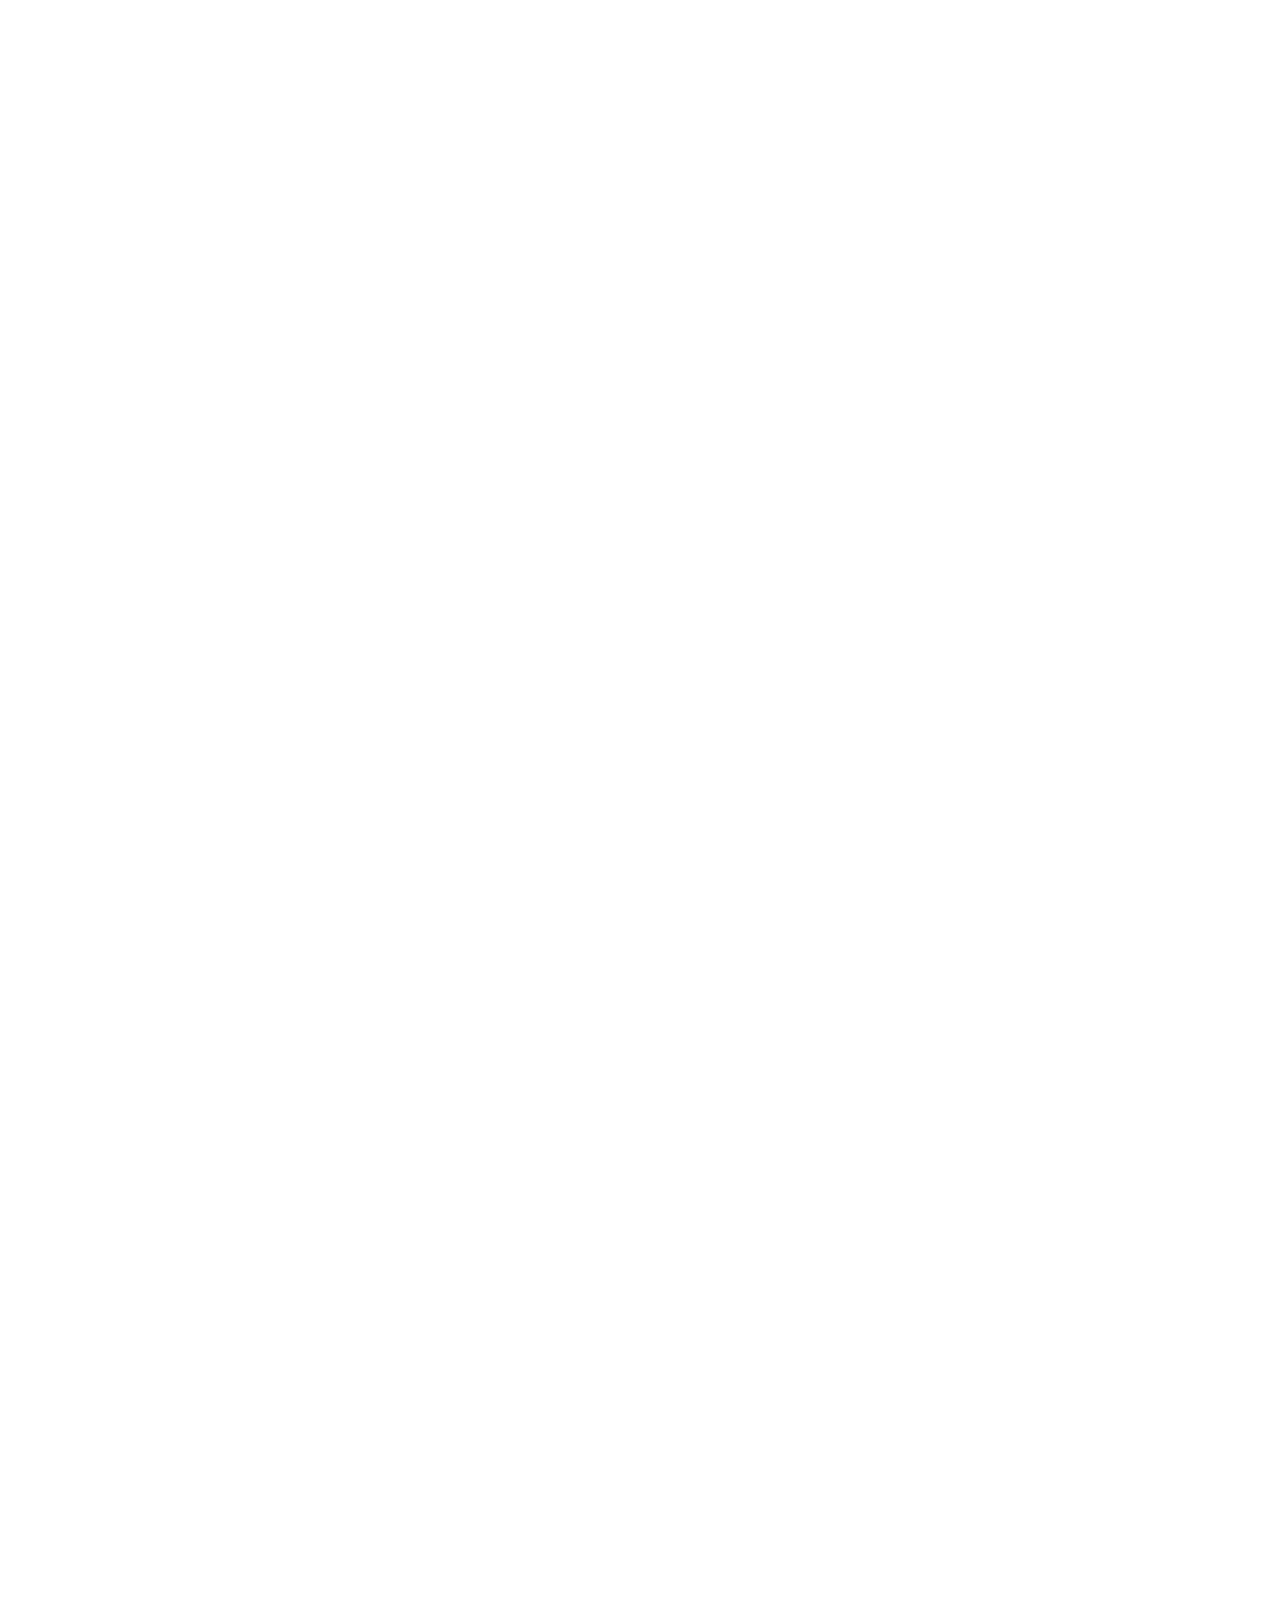
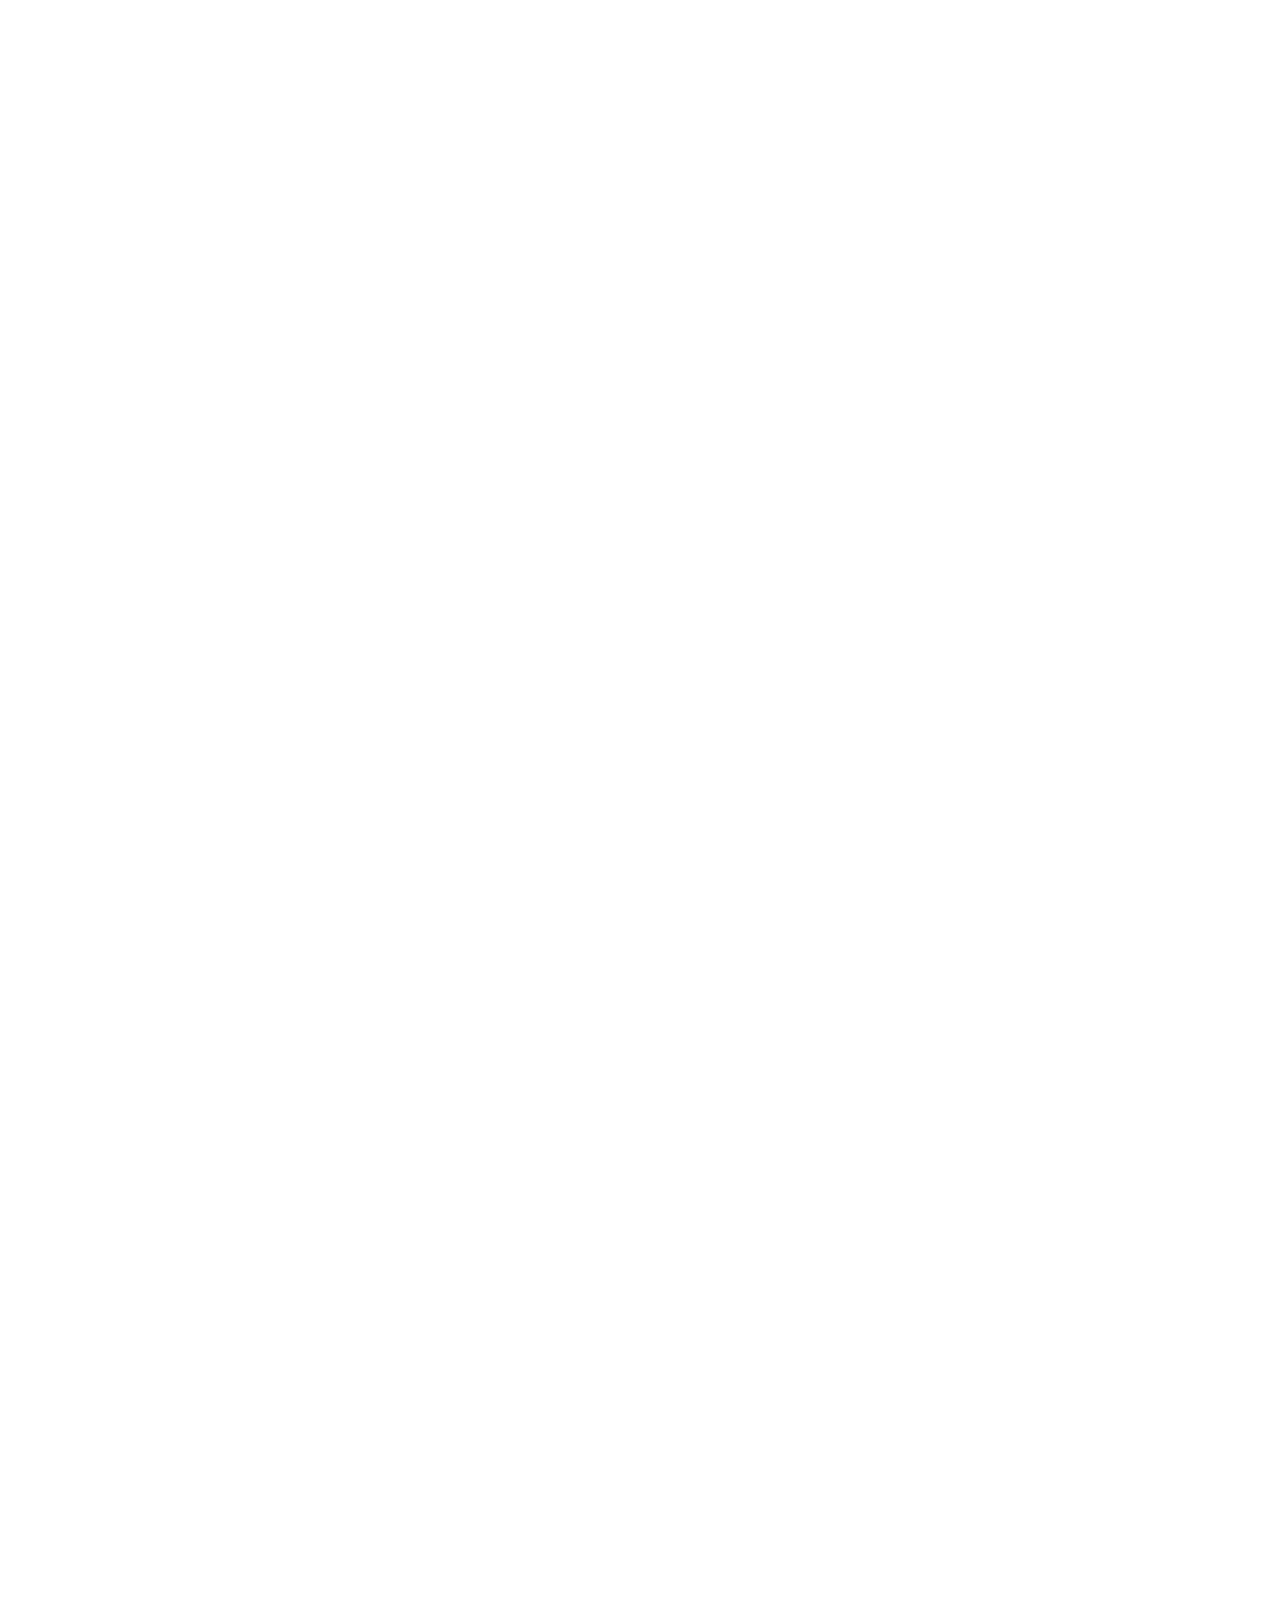
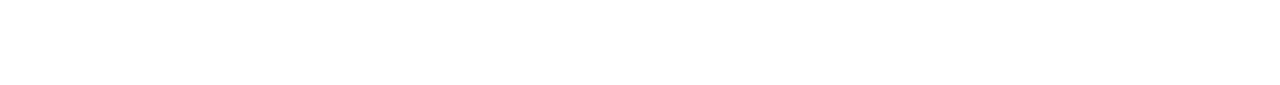
==== commit 5dd767f9: "WIP" ====
--- a/about/index.html
+++ b/about/index.html
@@ -80,7 +80,7 @@
                     <div class="wrap_header trans-0-3">
                         <!-- Logo -->
                         <a href="../index.html">
-                            <h4 style="font-weight: bold; color: #ec1d25">
+                            <h4 style="font-weight: bold; color: #5b84b1ff">
                                 DraftRealm
                             </h4>
                         </a>
@@ -344,7 +344,7 @@
                 <p>
                     We use cookies to enhance your fantasy sports journey. Enjoy
                     personalized league suggestions, live stats, and more.
-                    <a href="cookie-policy.html">Learn more...</a>
+                    <a href="../cookie-policy.html">Learn more...</a>
                 </p>
             </div>
 
--- a/css/util.css
+++ b/css/util.css
@@ -7643,7 +7643,7 @@
     font-weight: 400;
     font-size: 12px;
     line-height: 1.1;
-    color: #ec1d25;
+    color: #5B84B1FF;
     text-transform: uppercase;
 }
 
@@ -7678,7 +7678,7 @@
     font-family: Montserrat;
     font-weight: 700;
     font-size: 50px;
-    color: #ec1d25;
+    color: #5B84B1FF;
     line-height: 1.1;
     text-transform: uppercase;
     letter-spacing: 3px;
@@ -7746,7 +7746,7 @@
     font-family: Montserrat;
     font-weight: 400;
     font-size: 13px;
-    color: #ec1d25;
+    color: #5B84B1FF;
     line-height: 1.7;
 }
 
@@ -7821,7 +7821,7 @@
     font-weight: 400;
     font-size: 15px;
     line-height: 1.7;
-    color: #ec1d25;
+    color: #5B84B1FF;
 }
 
 .txt25 {
@@ -7928,7 +7928,7 @@
 -----------------------------------------------------------
 */
 .color0 {
-    color: #ec1d25;
+    color: #5B84B1FF;
 }
 .color1 {
     color: #222222;
@@ -7941,7 +7941,7 @@
 }
 
 .color0-hov:hover {
-    color: #ec1d25;
+    color: #5B84B1FF;
 }
 
 /*=========================================================
@@ -8138,7 +8138,7 @@
 -----------------------------------------------------------
 */
 .bg0 {
-    background-color: #ec1d25;
+    background-color: #5B84B1FF;
 }
 .bg1 {
     background-color: #222222;
@@ -8148,7 +8148,7 @@
 }
 
 .bg0-hov:hover {
-    background-color: #ec1d25;
+    background-color: #5B84B1FF;
 }
 
 .bg1-overlay {
@@ -8165,7 +8165,7 @@
     border: 2px solid #d9d9d9;
 }
 .bo4 {
-    border: 4px solid #ec1d25;
+    border: 4px solid #5B84B1FF;
 }
 
 .bo5-b {
--- a/css/main.css
+++ b/css/main.css
@@ -85,7 +85,7 @@
 
 a:hover {
     text-decoration: none;
-    color: #ec1d25;
+    color: #5B84B1FF;
 }
 
 /* ------------------------------------ */
@@ -126,11 +126,11 @@
 textarea:focus,
 input:focus {
     border-color: transparent !important;
-    box-shadow: 0 0 0px 2px #ec1d25;
-    -moz-box-shadow: 0 0 0px 2px #ec1d25;
-    -webkit-box-shadow: 0 0 0px 2px #ec1d25;
-    -o-box-shadow: 0 0 0px 2px #ec1d25;
-    -ms-box-shadow: 0 0 0px 2px #ec1d25;
+    box-shadow: 0 0 0px 2px #5B84B1FF;
+    -moz-box-shadow: 0 0 0px 2px #5B84B1FF;
+    -webkit-box-shadow: 0 0 0px 2px #5B84B1FF;
+    -o-box-shadow: 0 0 0px 2px #5B84B1FF;
+    -ms-box-shadow: 0 0 0px 2px #5B84B1FF;
 }
 
 input:focus::-webkit-input-placeholder {
@@ -234,10 +234,10 @@
 
 .cp-meter {
     border-radius: 50%;
-    border-top: solid 6px #ec1d25;
-    border-right: solid 6px #ec1d25;
-    border-bottom: solid 6px #ec1d25;
-    border-left: solid 6px #ec1d25;
+    border-top: solid 6px #5B84B1FF;
+    border-right: solid 6px #5B84B1FF;
+    border-bottom: solid 6px #5B84B1FF;
+    border-left: solid 6px #5B84B1FF;
     width: 48px;
     height: 48px;
     display: inline-block;
@@ -251,7 +251,7 @@
     height: 12px;
     display: inline-block;
     box-sizing: border-box;
-    background-color: #ec1d25;
+    background-color: #5B84B1FF;
     position: absolute;
     top: 5px;
     left: 16px;
@@ -313,7 +313,7 @@
 ///////////////////////////////////////////////////////////
 */
 td.active {
-    background-color: #ec1d25 !important;
+    background-color: #5B84B1FF !important;
 }
 
 input[type='date' i] {
@@ -374,11 +374,11 @@
 
 .select2-container--focus {
     border-radius: 10px;
-    box-shadow: 0 0 0px 2px #ec1d25;
-    -moz-box-shadow: 0 0 0px 2px #ec1d25;
-    -webkit-box-shadow: 0 0 0px 2px #ec1d25;
-    -o-box-shadow: 0 0 0px 2px #ec1d25;
-    -ms-box-shadow: 0 0 0px 2px #ec1d25;
+    box-shadow: 0 0 0px 2px #5B84B1FF;
+    -moz-box-shadow: 0 0 0px 2px #5B84B1FF;
+    -webkit-box-shadow: 0 0 0px 2px #5B84B1FF;
+    -o-box-shadow: 0 0 0px 2px #5B84B1FF;
+    -ms-box-shadow: 0 0 0px 2px #5B84B1FF;
 }
 
 .select2-container--focus .select2-selection--single {
@@ -387,11 +387,11 @@
 
 .select2-container--below.select2-container--open {
     border-radius: 10px;
-    box-shadow: 0 0 0px 2px #ec1d25;
-    -moz-box-shadow: 0 0 0px 2px #ec1d25;
-    -webkit-box-shadow: 0 0 0px 2px #ec1d25;
-    -o-box-shadow: 0 0 0px 2px #ec1d25;
-    -ms-box-shadow: 0 0 0px 2px #ec1d25;
+    box-shadow: 0 0 0px 2px #5B84B1FF;
+    -moz-box-shadow: 0 0 0px 2px #5B84B1FF;
+    -webkit-box-shadow: 0 0 0px 2px #5B84B1FF;
+    -o-box-shadow: 0 0 0px 2px #5B84B1FF;
+    -ms-box-shadow: 0 0 0px 2px #5B84B1FF;
 }
 
 .select2-container--below.select2-container--open .select2-selection--single {
@@ -400,11 +400,11 @@
 
 .select2-container--above.select2-container--open {
     border-radius: 10px;
-    box-shadow: 0 0 0px 2px #ec1d25;
-    -moz-box-shadow: 0 0 0px 2px #ec1d25;
-    -webkit-box-shadow: 0 0 0px 2px #ec1d25;
-    -o-box-shadow: 0 0 0px 2px #ec1d25;
-    -ms-box-shadow: 0 0 0px 2px #ec1d25;
+    box-shadow: 0 0 0px 2px #5B84B1FF;
+    -moz-box-shadow: 0 0 0px 2px #5B84B1FF;
+    -webkit-box-shadow: 0 0 0px 2px #5B84B1FF;
+    -o-box-shadow: 0 0 0px 2px #5B84B1FF;
+    -ms-box-shadow: 0 0 0px 2px #5B84B1FF;
 }
 
 .select2-container--above.select2-container--open .select2-selection--single {
@@ -445,7 +445,7 @@
 
 .select2-container--default .select2-results__option[aria-selected='true'],
 .select2-container .select2-results__option--highlighted[aria-selected] {
-    background-color: #ec1d25;
+    background-color: #5B84B1FF;
     color: #fff;
 }
 
@@ -484,7 +484,7 @@
     top: 0;
     left: 0;
     z-index: 100;
-    border-top: 5px solid #ec1d25;
+    border-top: 5px solid #5B84B1FF;
 }
 
 .wrap_header {
@@ -577,7 +577,7 @@
 }
 
 .main_menu > li:hover > a {
-    color: #ec1d25;
+    color: #5B84B1FF;
     text-decoration: none;
 }
 
@@ -658,7 +658,7 @@
 }
 
 .social a:hover {
-    color: #ec1d25;
+    color: #5B84B1FF;
 }
 
 .btn-show-sidebar {
@@ -674,8 +674,8 @@
 }
 
 .btn-show-sidebar:hover {
-    border-top: 2px solid #ec1d25;
-    border-bottom: 2px solid #ec1d25;
+    border-top: 2px solid #5B84B1FF;
+    border-bottom: 2px solid #5B84B1FF;
 }
 
 @media (max-width: 1200px) {
@@ -859,7 +859,7 @@
 .arrow-slick1:hover,
 .arrow-slick2:hover,
 .arrow-slick3:hover {
-    background-color: #ec1d25;
+    background-color: #5B84B1FF;
 }
 
 .next-slick1,
@@ -969,7 +969,7 @@
 }
 
 .btn1:hover {
-    background-color: #ec1d25;
+    background-color: #5B84B1FF;
     color: white;
 }
 
@@ -982,7 +982,7 @@
 }
 
 .btn3:hover {
-    background-color: #ec1d25;
+    background-color: #5B84B1FF;
     color: white;
 }
 
@@ -996,7 +996,7 @@
 }
 
 .btn2:hover {
-    background-color: #ec1d25;
+    background-color: #5B84B1FF;
     color: white;
 }
 
@@ -1574,7 +1574,7 @@
 }
 
 .btn-search-sidebar2:hover {
-    color: #ec1d25;
+    color: #5B84B1FF;
 }
 
 .input-search-sidebar2 {
@@ -1592,7 +1592,7 @@
     top: 20px;
     left: 20px;
     border-radius: 10px;
-    background-color: #ec1d25;
+    background-color: #5B84B1FF;
 }
 @media (max-width: 700px) {
     .cookie-wrapper {
@@ -1624,12 +1624,12 @@
     display: none;
 }
 header i {
-    color: #ec1d25;
+    color: #5B84B1FF;
     font-size: 32px;
     text-align: center;
 }
 header h2 {
-    color: #ec1d25;
+    color: #5B84B1FF;
     font-weight: 500;
     text-align: center;
 }
@@ -1637,7 +1637,7 @@
     text-align: center;
 }
 .data p a {
-    color: #ec1d25;
+    color: #5B84B1FF;
     text-decoration: none;
     text-align: center !important;
 }
@@ -1649,10 +1649,10 @@
     text-align: center;
 }
 .buttons .cookie-button {
-    border: 2px solid #ec1d25;
+    border: 2px solid #5B84B1FF;
     color: #fff;
     padding: 8px 0;
-    background: #ec1d25;
+    background: #5B84B1FF;
     cursor: pointer;
     width: calc(100% / 2 - 10px);
     transition: all 0.5s ease;
@@ -1661,14 +1661,14 @@
 }
 .buttons #acceptBtn:hover {
     background-color: transparent;
-    color: #ec1d25;
+    color: #5B84B1FF;
 }
 #declineBtn {
     background-color: #fff;
-    color: #ec1d25;
+    color: #5B84B1FF;
 }
 #declineBtn:hover {
-    background-color: #ec1d25;
+    background-color: #5B84B1FF;
     color: #fff;
 }
 /* Footer Style */
